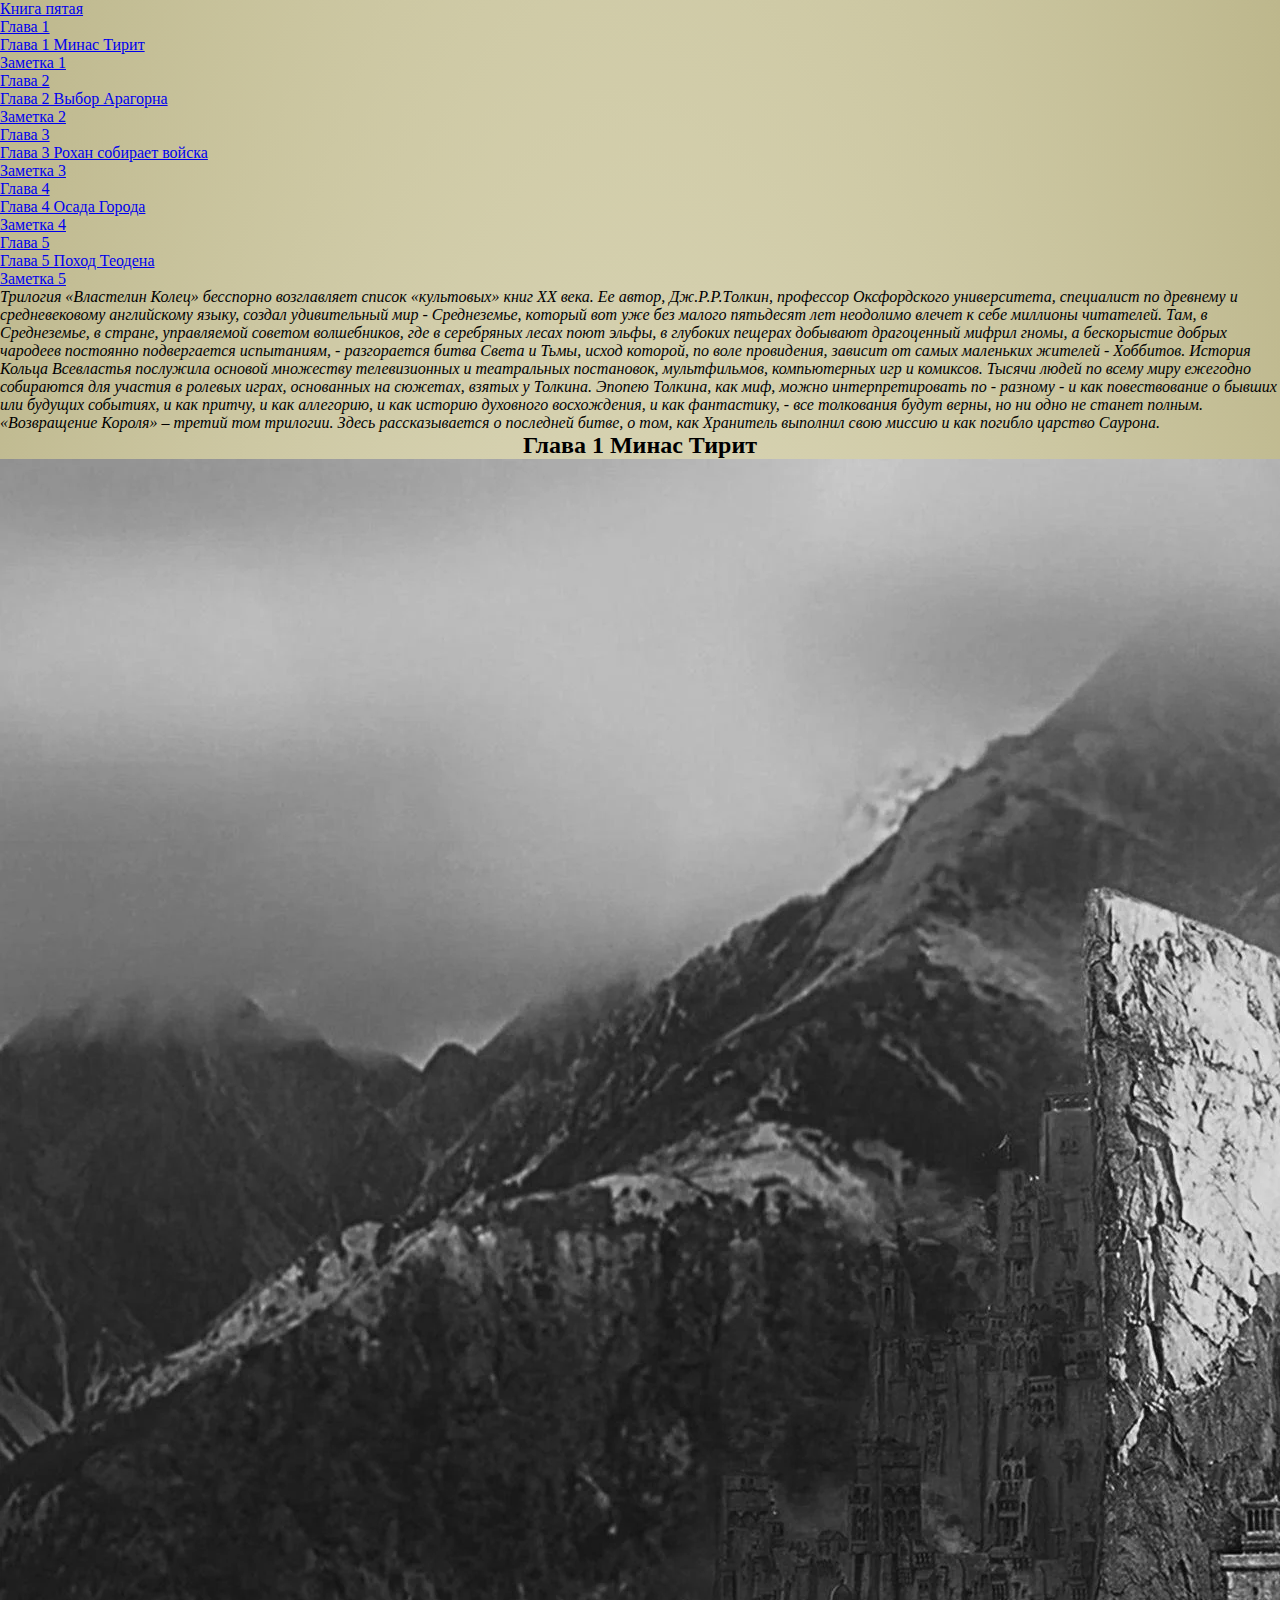
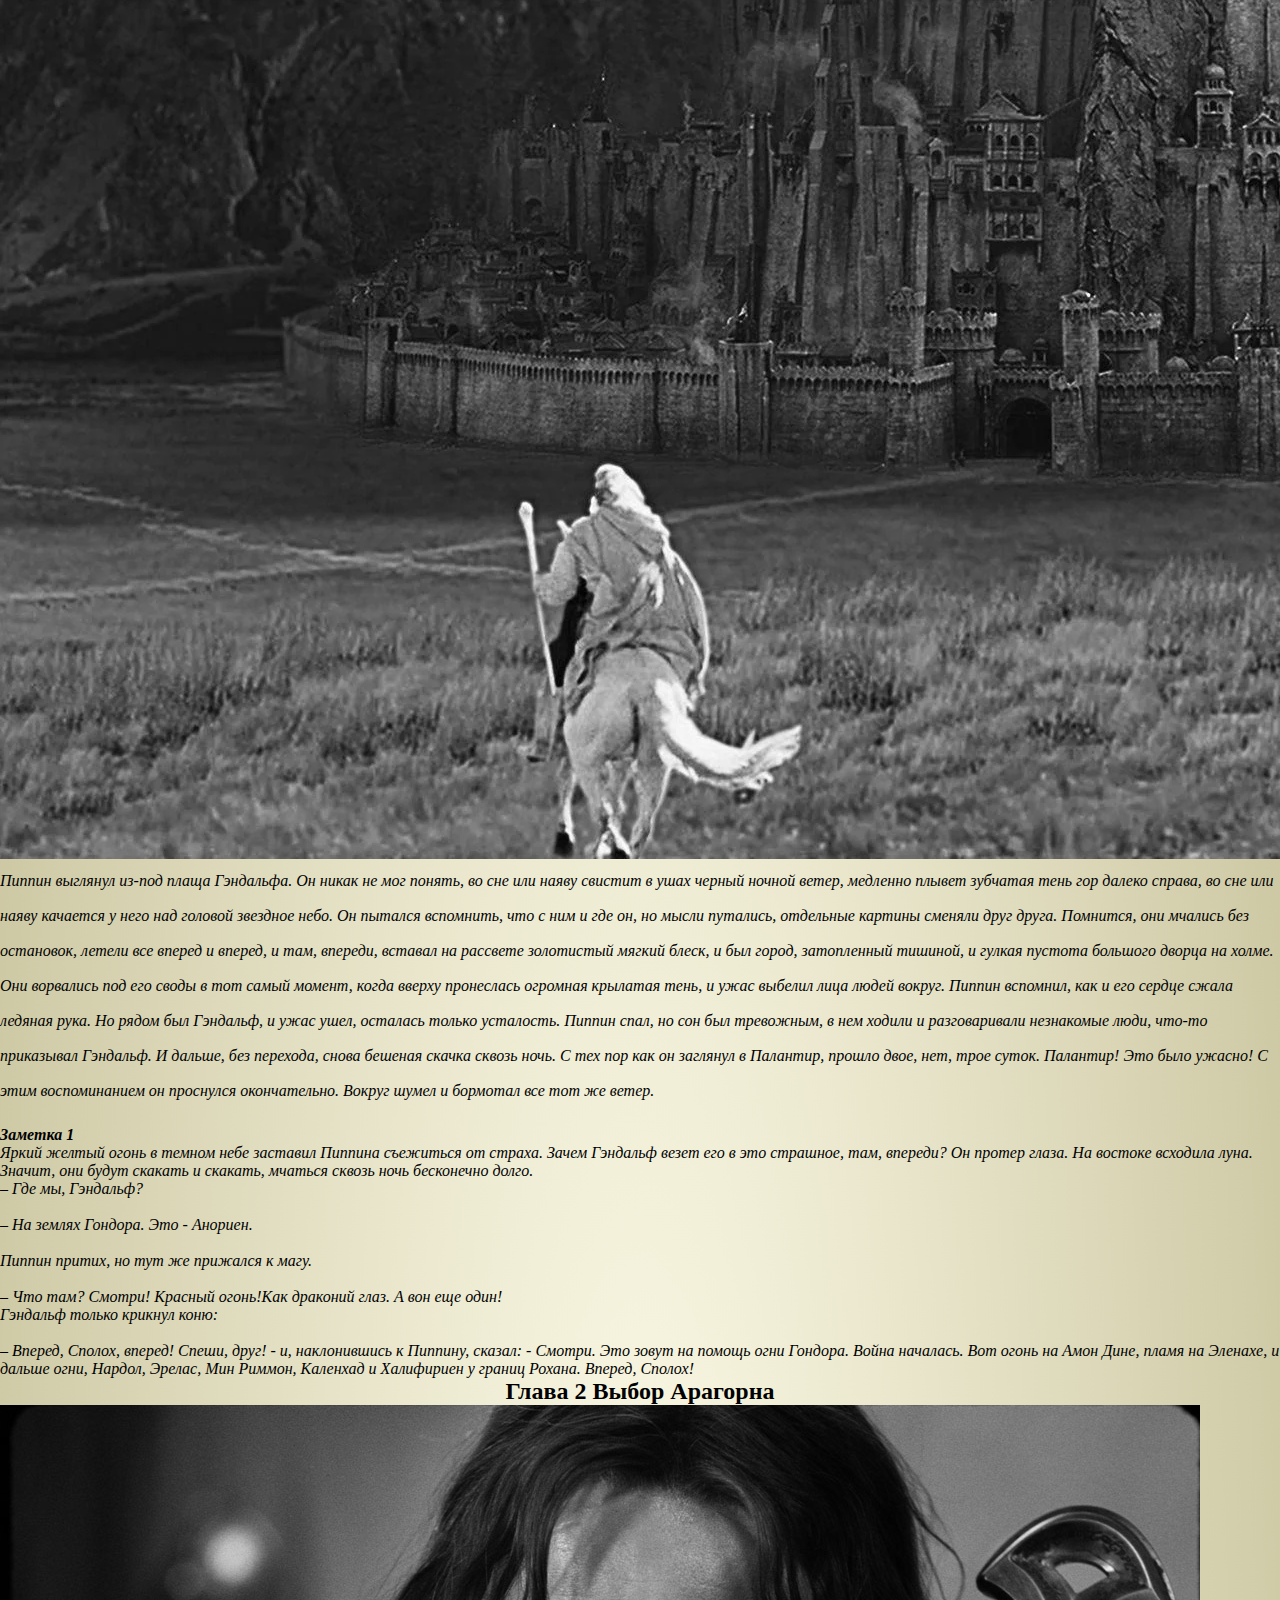
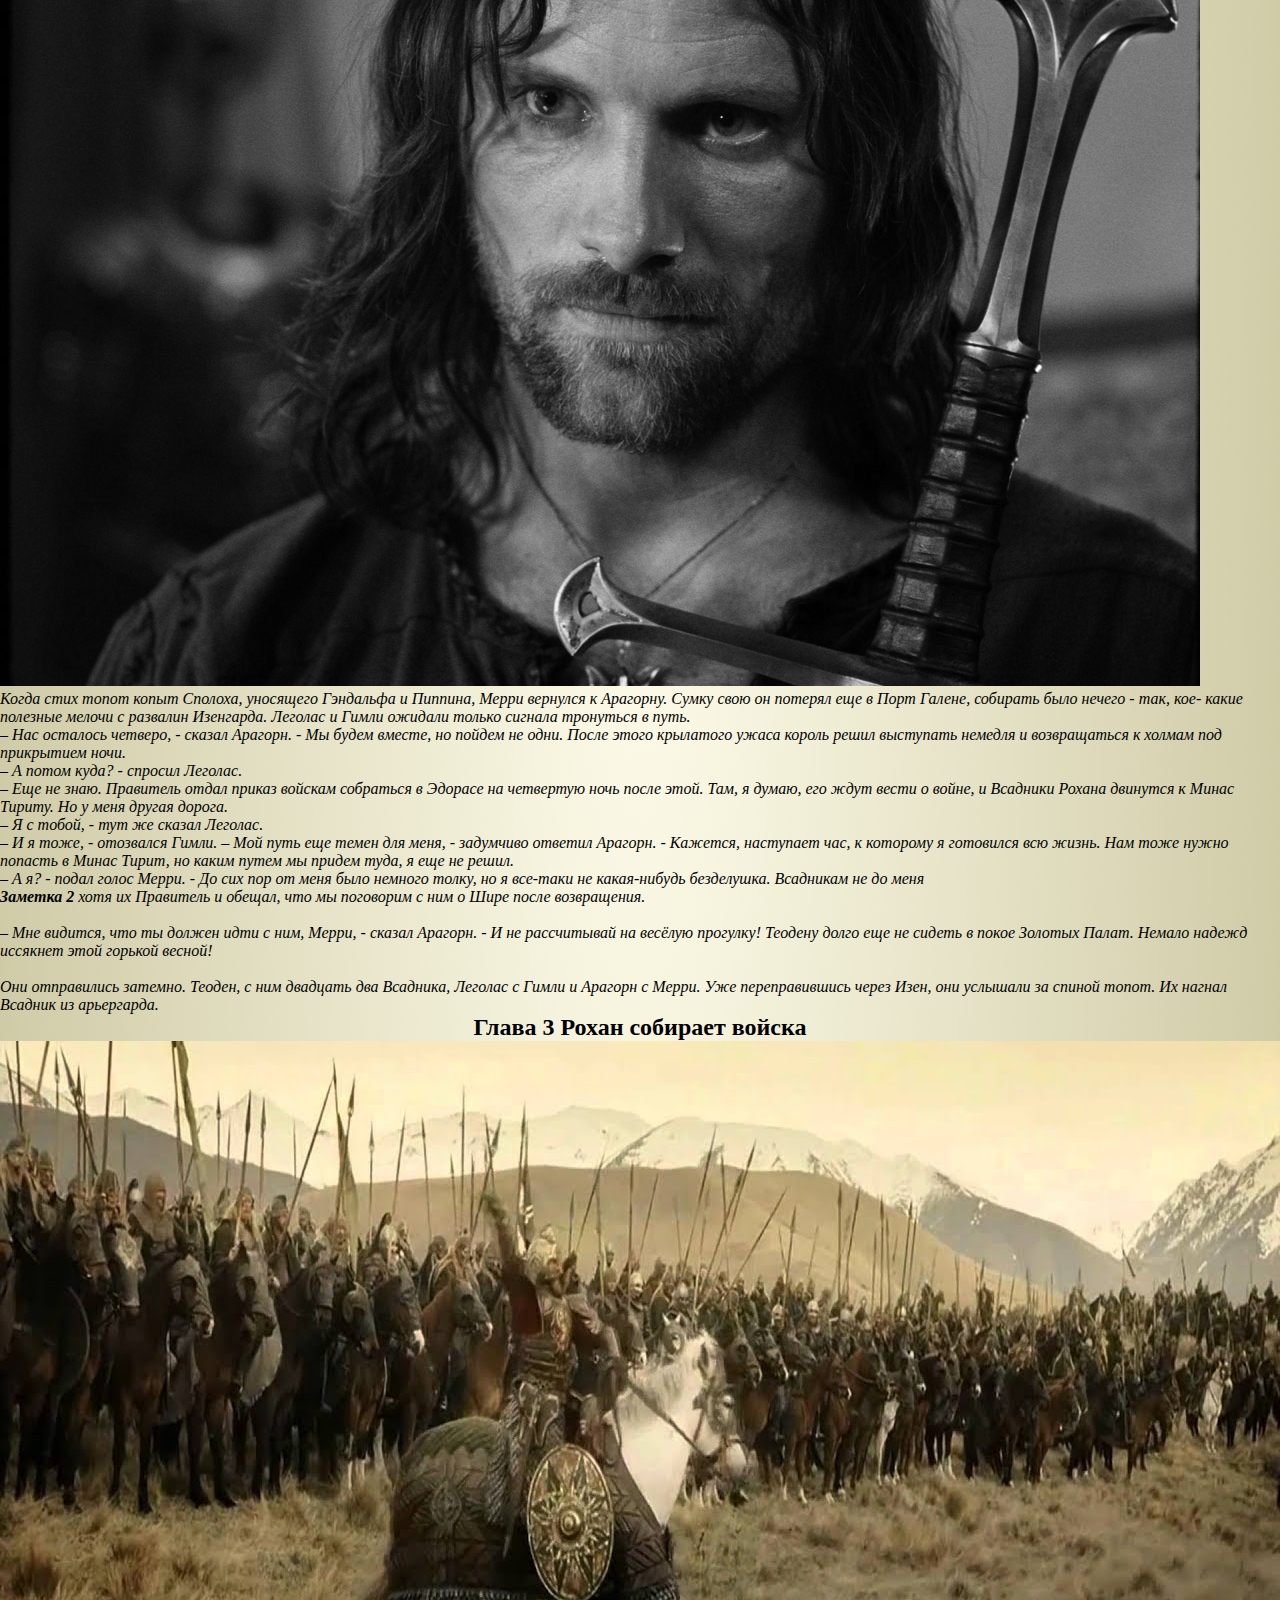
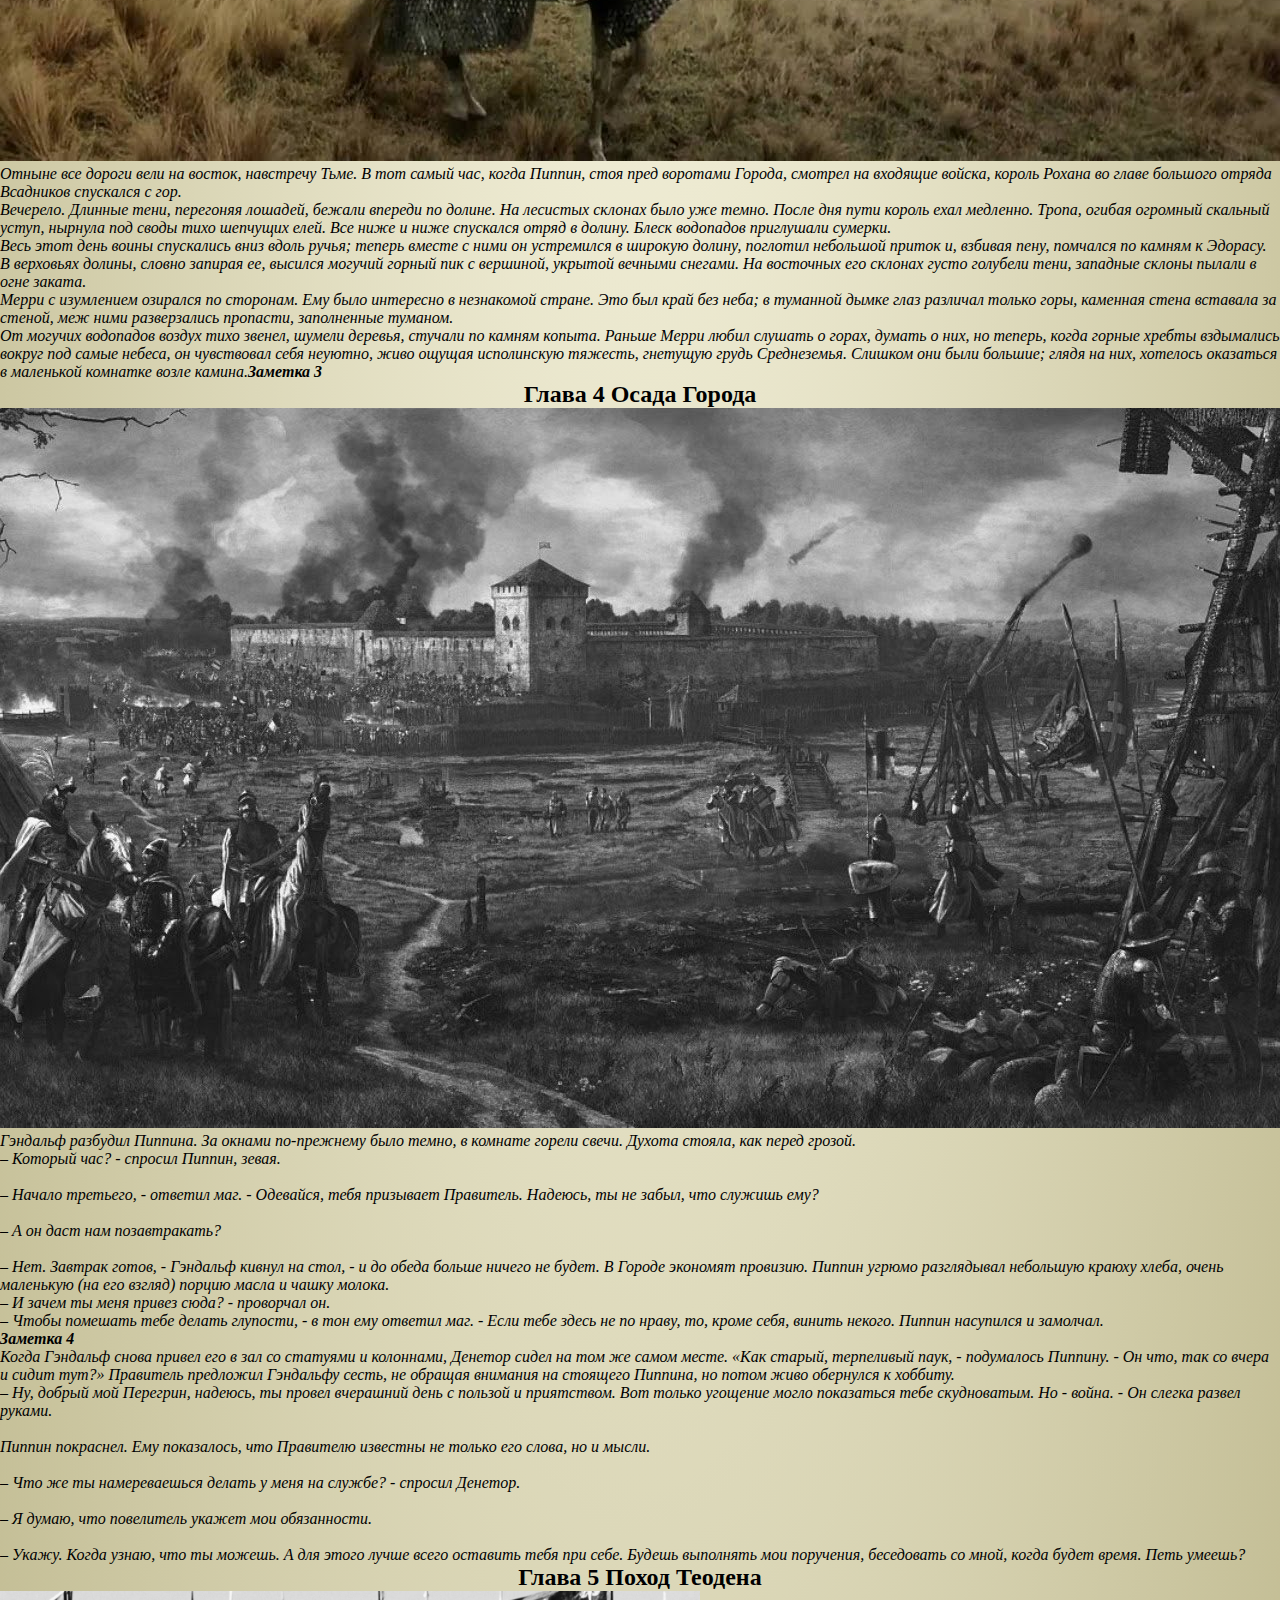
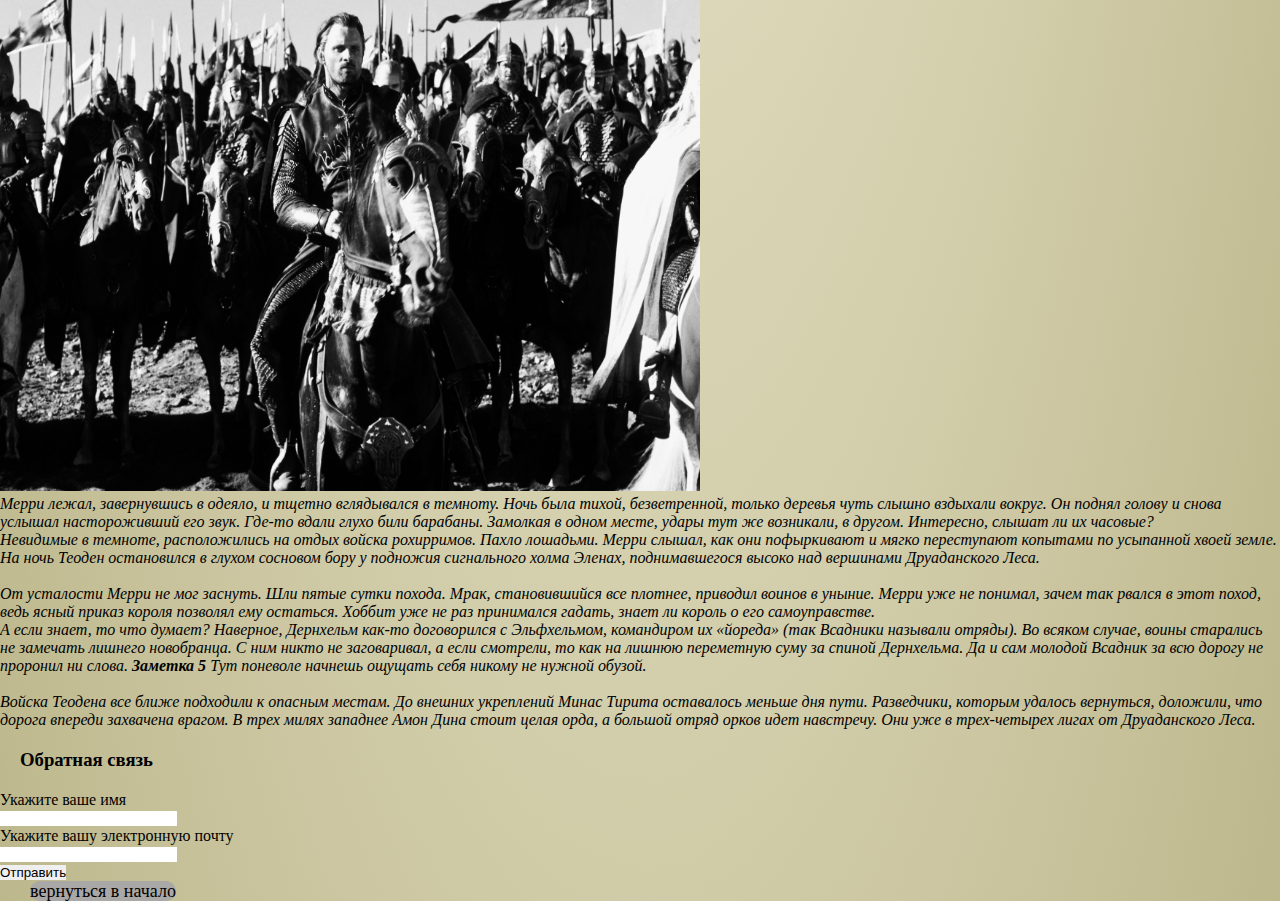
==== index.html @ 608aca8c "Add files via upload" ====
<!DOCTYPE html>
<html lang="en">
<head>
    <meta charset="UTF-8">
    <meta http-equiv="X-UA-Compatible" content="IE=edge">
    <meta name="viewport" content="width=device-width, initial-scale=1.0">
    <title>dz9</title>
    <link href="https://cdn.jsdelivr.net/npm/bootstrap@5.2.2/dist/css/bootstrap.min.css" rel="stylesheet" integrity="sha384-Zenh87qX5JnK2Jl0vWa8Ck2rdkQ2Bzep5IDxbcnCeuOxjzrPF/et3URy9Bv1WTRi" crossorigin="anonymous">
    <link rel="stylesheet" href="main.css">
    <link rel="icon" href="favicon.ico" type="image/x-icon">
    <link rel="shortcut icon" href="favicon.ico" type="image/x-icon">
   
</head>

<body>
  <nav class="navbar navbar-expand-lg navbar-dark bg-dark sticky-top container">
    <div class="container-fluid">
      <a class="navbar-brand" href="#">Книга пятая</a>
      <button class="navbar-toggler" type="button" data-bs-toggle="collapse" data-bs-target="#navbarSupportedContent" aria-controls="navbarSupportedContent" aria-expanded="false" aria-label="Переключатель навигации">
        <span class="navbar-toggler-icon"></span>
      </button>
      <div class="collapse navbar-collapse" id="navbarSupportedContent">
        <ul class="navbar-nav me-auto mb-2 mb-lg-0">
          
          <li class="nav-item dropdown">
            <a class="nav-link dropdown-toggle" href="#" id="navbarDropdown" role="button" data-bs-toggle="dropdown" aria-expanded="false">
              Глава 1
            </a>
            <ul class="dropdown-menu" aria-labelledby="navbarDropdown">
              <li><a class="dropdown-item" href="#chap1">Глава 1 Минас Тирит</a></li>
              <li><a class="dropdown-item" href="#note1">Заметка 1</a></li>
              
            </ul>
          </li>
          <li class="nav-item dropdown">
            <a class="nav-link dropdown-toggle" href="#" id="navbarDropdown" role="button" data-bs-toggle="dropdown" aria-expanded="false">
              Глава 2
            </a>
            <ul class="dropdown-menu" aria-labelledby="navbarDropdown">
              <li><a class="dropdown-item" href="#chapter2">Глава 2 Выбор Арагорна</a></li>
              <li><a class="dropdown-item" href="#note2">Заметка 2</a></li>
              
            </ul>
          </li>
          <li class="nav-item dropdown">
            <a class="nav-link dropdown-toggle" href="#" id="navbarDropdown" role="button" data-bs-toggle="dropdown" aria-expanded="false">
              Глава 3
            </a>
            <ul class="dropdown-menu" aria-labelledby="navbarDropdown">
              <li><a class="dropdown-item" href="#chapter3">Глава 3 Рохан собирает войска</a></li>
              <li><a class="dropdown-item" href="#note3">Заметка 3</a></li>
              
            </ul>
          </li>
          <li class="nav-item dropdown">
            <a class="nav-link dropdown-toggle" href="#" id="navbarDropdown" role="button" data-bs-toggle="dropdown" aria-expanded="false">
              Глава 4
            </a>
            <ul class="dropdown-menu" aria-labelledby="navbarDropdown">
              <li><a class="dropdown-item" href="#chapter4">Глава 4 Осада Города</a></li>
              <li><a class="dropdown-item" href="#note4">Заметка 4</a></li>
              
            </ul>
          </li>
          <li class="nav-item dropdown">
            <a class="nav-link dropdown-toggle" href="#" id="navbarDropdown" role="button" data-bs-toggle="dropdown" aria-expanded="false">
              Глава 5
            </a>
            <ul class="dropdown-menu" aria-labelledby="navbarDropdown">
              <li><a class="dropdown-item" href="#chapter5">Глава 5 Поход Теодена</a></li>
              <li><a class="dropdown-item" href="#note5">Заметка 5</a></li>
              
            </ul>
          </li>
          
        </ul>
        
      </div>
    </div>
  </nav>

<div class="container">
  
    
            <div class="row">
              <p class="justify-content-center mt-2 header lh-lg">
                <em>
                  Трилогия «Властелин Колец» бесспорно возглавляет список «культовых» книг XX века. Ее
                    автор, Дж.Р.Р.Толкин, профессор Оксфордского университета, специалист по древнему и
                    средневековому английскому языку, создал удивительный мир - Среднеземье, который вот уже
                    без малого пятьдесят лет неодолимо влечет к себе миллионы читателей. Там, в Среднеземье, в
                    стране, управляемой советом волшебников, где в серебряных лесах поют эльфы, в глубоких
                    пещерах добывают драгоценный мифрил гномы, а бескорыстие добрых чародеев постоянно
                    подвергается испытаниям, - разгорается битва Света и Тьмы, исход которой, по воле
                    провидения, зависит от самых маленьких жителей - Хоббитов. История Кольца Всевластья
                    послужила основой множеству телевизионных и театральных постановок, мультфильмов,
                    компьютерных игр и комиксов. Тысячи людей по всему миру ежегодно собираются для
                    участия в ролевых играх, основанных на сюжетах, взятых у Толкина. Эпопею Толкина, как
                    миф, можно интерпретировать по - разному - и как повествование о бывших или будущих
                    событиях, и как притчу, и как аллегорию, и как историю духовного восхождения, и как
                    фантастику, - все толкования будут верны, но ни одно не станет полным. «Возвращение Короля» – третий том трилогии. Здесь рассказывается о последней битве, о том, как Хранитель
                    выполнил свою миссию и как погибло царство Саурона.
                </em>
              </p>
            </div>
     
  
</div>
         <div class="container">
           <div class="row">
             
               <h2><a name="chap1">Глава 1 Минас Тирит </a></h2>
             
             <div class="col-6"><img class="img-thumbnail img-fluid gl1"  src="img/glava1.webp"  alt=""></div>
            
               <div class="col-lg-6 col-xs-12">
                <em> <p class="first">Пиппин выглянул из-под плаща Гэндальфа. Он никак не мог понять, во сне или наяву свистит в ушах черный ночной ветер, медленно плывет зубчатая тень гор далеко справа, во сне или наяву качается у него над головой звездное небо. Он пытался вспомнить, что с ним и где он, но мысли путались, отдельные картины сменяли друг друга.
                 
                     Помнится, они мчались без остановок, летели все вперед и вперед, и там, впереди, вставал на рассвете золотистый мягкий блеск, и был город, затопленный тишиной, и гулкая пустота большого дворца на холме. Они ворвались под его своды в тот самый момент, когда вверху пронеслась огромная крылатая тень, и ужас выбелил лица людей вокруг. Пиппин вспомнил, как и его сердце сжала ледяная рука. Но рядом был Гэндальф, и ужас ушел, осталась только усталость. Пиппин спал, но сон был тревожным, в нем ходили и разговаривали незнакомые люди, что-то приказывал Гэндальф. И дальше, без перехода, снова бешеная скачка сквозь ночь. С тех пор как он заглянул в Палантир, прошло двое, нет, трое суток. Палантир! Это было ужасно! С этим воспоминанием он проснулся окончательно. Вокруг шумел и бормотал все тот же ветер. </p></div>
                     <b><br><a name="note1">Заметка 1</a></br></b> Яркий желтый огонь в темном небе заставил Пиппина съежиться от страха. Зачем Гэндальф везет его в это страшное, там, впереди? Он протер глаза. На востоке всходила луна. Значит, они будут скакать и скакать, мчаться сквозь ночь бесконечно долго.
                 
                     <br>– Где мы, Гэндальф?</br>
                 
                     <br>– На землях Гондора. Это - Анориен.</br>
                 
                     <br>Пиппин притих, но тут же прижался к магу.</br>
                 
                     <br>– Что там? Смотри! Красный огонь!Как драконий глаз. А вон еще один!
                 
                     <br>Гэндальф только крикнул коню:</br>
                 
                     <br>– Вперед, Сполох, вперед! Спеши, друг! - и, наклонившись к Пиппину, сказал: - Смотри. Это зовут на помощь огни Гондора. Война началась. Вот огонь на Амон Дине, пламя на Эленахе, и дальше огни, Нардол, Эрелас, Мин Риммон, Каленхад и Халифириен у границ Рохана. Вперед, Сполох!</br>
                              </em>
               
           </div> 
         </div>
    

    <div class="container">
      <div class="row">
        <h2><a name="chapter2">Глава 2 Выбор Арагорна</a></h2>
        <div class="col-5"><img class="img-thumbnail img-fluid gl2" src="img/glava2.jpg "  alt="Глава 2"></div>
        <div class="col-lg-7 col-xs-12 lh-base"><em>
          <p class="second">Когда стих топот копыт Сполоха, уносящего Гэндальфа и Пиппина, Мерри вернулся к
          Арагорну. Сумку свою он потерял еще в Порт Галене, собирать было нечего - так, кое-
          какие полезные мелочи с развалин Изенгарда. Леголас и Гимли ожидали только сигнала тронуться в путь.
          
          <br>
          – Нас осталось четверо, - сказал Арагорн. - Мы будем вместе, но пойдем не одни.
           После этого крылатого ужаса король решил выступать немедля и возвращаться к  холмам под прикрытием ночи.
          
          <br>– А потом куда? - спросил Леголас.
          <br>
           – Еще не знаю. Правитель отдал приказ войскам собраться в Эдорасе на четвертую
           ночь после этой. Там, я думаю, его ждут вести о войне, и Всадники Рохана двинутся к Минас Тириту. Но у меня другая дорога.
          
          <br>– Я с тобой, - тут же сказал Леголас.
          <br>– И я тоже, - отозвался Гимли.
          
           – Мой путь еще темен для меня, - задумчиво ответил Арагорн. - Кажется, наступает час, к которому я готовился всю жизнь. Нам тоже нужно попасть в Минас Тирит, но
           каким путем мы придем туда, я еще не решил.
          <br>
           – А я? - подал голос Мерри. - До сих пор от меня было немного толку, но я все-таки не
           какая-нибудь безделушка. Всадникам не до меня
          </div><b><a name="note2">Заметка 2</a></b> хотя их Правитель и обещал, что мы поговорим с ним о Шире после возвращения.
          </br>
          <br>– Мне видится, что ты должен идти с ним, Мерри, - сказал Арагорн. - И не рассчитывай на весёлую прогулку! Теодену долго еще не сидеть в покое Золотых Палат. Немало надежд иссякнет этой горькой весной!</br>
          <br>Они отправились затемно. Теоден, с ним двадцать два Всадника, Леголас с Гимли и Арагорн с Мерри. Уже переправившись через Изен, они услышали за спиной топот. Их нагнал Всадник из арьергарда.</br>
          </p>
        </em>
      
      </div>
    </div>

    <div class="container">
      <div class="row">
        <h2><a name="chapter3">Глава 3 Рохан собирает войска</a></h2>
        <div class="col-6"><img class="img-thumbnail img-fluid three" src="img/glava3.jpg"></div>
        <div class="col-lg-6 col-xs-12 lh-base"><em>
          <p class="four">Отныне все дороги вели на восток, навстречу Тьме. В тот самый час, когда Пиппин, стоя пред воротами Города, смотрел на входящие войска, король Рохана во главе большого отряда Всадников спускался с гор.
          
          <br>
           Вечерело. Длинные тени, перегоняя лошадей, бежали впереди по долине. На лесистых склонах было уже темно. После дня пути король ехал медленно. Тропа, огибая огромный скальный уступ, нырнула под своды тихо шепчущих елей. Все ниже и ниже спускался отряд в долину. Блеск водопадов приглушали сумерки.
          
        
          <br>Весь этот день воины спускались вниз вдоль ручья; теперь вместе с ними он устремился в широкую долину, поглотил небольшой приток и, взбивая пену, помчался по камням к Эдорасу. В верховьях долины, словно запирая ее, высился могучий горный пик с вершиной, укрытой вечными снегами. На восточных его склонах густо голубели тени, западные склоны пылали в огне заката.
          
          <br>Мерри с изумлением озирался по сторонам. Ему было интересно в незнакомой стране. Это был край без неба; в туманной дымке глаз различал только горы, каменная стена вставала за стеной, меж ними разверзались пропасти, заполненные туманом.</div> От могучих водопадов воздух тихо звенел, шумели деревья, стучали по камням копыта. Раньше Мерри любил слушать о горах, думать о них, но теперь, когда горные хребты вздымались вокруг под самые небеса, он чувствовал себя неуютно, живо ощущая исполинскую тяжесть, гнетущую грудь Среднеземья. Слишком они были большие; глядя на них, хотелось оказаться в маленькой комнатке возле камина.<b><a name="note3">Заметка 3</a></b>
          </p>
        </em>
      </div>
      </div>
    </div>

    <div class="container">
      <div class="row">
        <h2><a name="chapter4">Глава 4 Осада Города</a></h2>
        <div class="col-6"><img class="img-thumbnail img-fluid gl4" src="img/glava4.jpg"  alt="Глава4"></div>
        
          <div class="col-lg-6 col-xs-12 lh-base"><em><p class="five">Гэндальф разбудил Пиппина. За окнами по-прежнему было темно, в комнате горели свечи. Духота стояла, как перед грозой.
          <br>– Который час? - спросил Пиппин, зевая.</br>
          
          <br>– Начало третьего, - ответил маг. - Одевайся, тебя призывает Правитель. Надеюсь, ты не забыл, что служишь ему?</br>
          
          <br>– А он даст нам позавтракать?</br>
          
          <br>– Нет. Завтрак готов, - Гэндальф кивнул на стол, - и до обеда больше ничего не будет. В Городе экономят провизию.
          
          Пиппин угрюмо разглядывал небольшую краюху хлеба, очень маленькую (на его взгляд) порцию масла и чашку молока.
          
          <br>– И зачем ты меня привез сюда? - проворчал он.
          
          <br>– Чтобы помешать тебе делать глупости, - в тон ему ответил маг. - Если тебе здесь не по нраву, то, кроме себя, винить некого.
          
          Пиппин насупился и замолчал.</p></div>
          <p><b><a name="note4">Заметка 4</a></b></p>
          
          <p>Когда Гэндальф снова привел его в зал со статуями и колоннами, Денетор сидел на том же самом месте. «Как старый, терпеливый паук, - подумалось Пиппину. - Он что, так со вчера и сидит тут?» Правитель предложил Гэндальфу сесть, не обращая внимания на стоящего Пиппина, но потом живо обернулся к хоббиту. 
          
          <br>– Ну, добрый мой Перегрин, надеюсь, ты провел вчерашний день с пользой и приятством. Вот только угощение могло показаться тебе скудноватым. Но - война. - Он слегка развел руками.</br>
          
          <br>Пиппин покраснел. Ему показалось, что Правителю известны не только его слова, но и мысли.</br>
          
          <br>– Что же ты намереваешься делать у меня на службе? - спросил Денетор.</br>
          
          <br>– Я думаю, что повелитель укажет мои обязанности.</br>
          
          <br>– Укажу. Когда узнаю, что ты можешь. А для этого лучше всего оставить тебя при себе. Будешь выполнять мои поручения, беседовать со мной, когда будет время. Петь умеешь?</br></p>
        </em>
      </div>
    </div>

    <div class="container">
      <div class="row">
        <h2><a name="chapter5">Глава 5 Поход Теодена</a></h2>
        <div class="col-4"><img class="img-thumbnail img-fluid gl5" src="img/glava5.jpg" width="700" height="500" alt="Глава5"></div>
        <div class="col-lg-8 col-xs-12 lh-base"><em>
          <p class="six">Мерри лежал, завернувшись в одеяло, и тщетно вглядывался в темноту. Ночь была тихой, безветренной, только деревья чуть слышно вздыхали вокруг. Он поднял голову и снова услышал настороживший его звук. Где-то вдали глухо били барабаны. Замолкая в одном месте, удары тут же возникали, в другом. Интересно, слышат ли их часовые?
           <br>Невидимые в темноте, расположились на отдых войска рохирримов. Пахло лошадьми. Мерри слышал, как они пофыркивают и мягко переступают копытами по усыпанной хвоей земле. На ночь Теоден остановился в глухом сосновом бору у подножия сигнального холма Эленах, поднимавшегося высоко над вершинами Друаданского Леса.</br>
          
          <br>От усталости Мерри не мог заснуть. Шли пятые сутки похода. Мрак, становившийся все плотнее, приводил воинов в уныние. Мерри уже не понимал, зачем так рвался в этот поход, ведь ясный приказ короля позволял ему остаться. Хоббит уже не раз принимался гадать, знает ли король о его самоуправстве.</div> А если знает, то что думает? Наверное, Дернхельм как-то договорился с Эльфхельмом, командиром их «йореда» (так Всадники называли отряды). Во всяком случае, воины старались не замечать лишнего новобранца. С ним никто не заговаривал, а если смотрели, то как на лишнюю переметную суму за спиной Дернхельма. Да и сам молодой Всадник за всю дорогу не проронил ни слова. <b><a name="note5">Заметка 5 </a> </b>Тут поневоле начнешь ощущать себя никому не нужной обузой.</br>
          
           <br>Войска Теодена все ближе подходили к опасным местам. До внешних укреплений Минас Тирита оставалось меньше дня пути. Разведчики, которым удалось вернуться, доложили, что дорога впереди захвачена врагом. В трех милях западнее Амон Дина стоит целая орда, а большой отряд орков идет навстречу. Они уже в трех-четырех лигах от Друаданского Леса.</br></p>
        </em>
      </div>
    </div>
     <div class="container">
      
        <div class="row">
          <div class="col-lg-5 col-xs-12">
            <form action="send.html" method="GET" name="form">
              <h3>Обратная связь</h3>
              <div class="row mb-3">
                <label for="inputtext3" class="col-sm-6 col-form-label
                 pattern="[a-zA-Z0-9]+
                  required>Укажите ваше имя</label>
                <div class="col-sm-6">
                  <input type="text" class="form-control" id="inputtext3">
                </div>
              </div>
              <div class="row mb-3">
                <label for="inputEmail3" class="col-sm-6 col-form-label">Укажите вашу электронную почту
                </label>
                <div class="col-sm-6">
                  <input type="email" class="form-control" id="inputEmail3">
                </div>
              </div>
            
              <button type="submit" class="btn btn-outline-dark">Отправить</button>
            </form>
          </div>
        </div>
         
<div class="container"><div class="row mt-5"><div class="col-xl-3 col-xs-12"><a class="end" href="#">вернуться в начало</a></div></div></div>

<script src="https://cdn.jsdelivr.net/npm/@popperjs/core@2.11.6/dist/umd/popper.min.js" integrity="sha384-oBqDVmMz9ATKxIep9tiCxS/Z9fNfEXiDAYTujMAeBAsjFuCZSmKbSSUnQlmh/jp3" crossorigin="anonymous"></script>
<script src="https://cdn.jsdelivr.net/npm/bootstrap@5.2.2/dist/js/bootstrap.min.js" integrity="sha384-IDwe1+LCz02ROU9k972gdyvl+AESN10+x7tBKgc9I5HFtuNz0wWnPclzo6p9vxnk" crossorigin="anonymous"></script> 
</body>
</html>
---- main.css ----
*,
*::after,
*::before{
    margin: 0;
    padding: 0;
    border: 0;
    box-sizing: border-box;
}
body{
    background: rgb(230, 224, 176);
background: -moz-radial-gradient(center, ellipse cover,  rgba(254,252,234,1) 0%, rgb(196, 188, 129) 100%);
background: -webkit-radial-gradient(center, ellipse cover,  rgba(254,252,234,1) 0%,rgb(185, 180, 141) 100%);
background: radial-gradient(ellipse at center,  rgba(254,252,234,1) 0%,rgb(189, 183, 140) 100%);
filter: progid:DXImageTransform.Microsoft.gradient( startColorstr='#fefcea', endColorstr='#f1da36',GradientType=1 );



}
.navbar{
    border-radius: 10px;
    
}

.gl1{
   
    filter: grayscale(1);
    transition: 0.5s;
    
}
.gl1:hover {
    
    filter: grayscale(0);
}
h2{
   
    text-align: center;
    transition: 0.5s;
}
h2:hover{
    transform: scale(1.2,1.2);
    text-shadow: 4px 0px 5px #292424; /* Цвет в HEX*/
    text-shadow: 4px 0px 5px rgba(41, 36, 36, 1); 
    
}
.first{
    line-height: 35px;
}
.gl2{
   
    filter: grayscale(1);
    transition: 0.5s;
    
}
.gl2:hover {
    
    filter: grayscale(0);
}
.three{
    transition: 0.7s;
}
.three:hover{
    transform: scale(1.1,1.1);
    transition: 0.5s;
}
.gl4{
   
    filter: grayscale(1);
    transition: 0.5s;
    
}
.gl4:hover {
    
    filter: grayscale(0);
}
.gl5{
   
    filter: grayscale(1);
    transition: 0.5s;
    
}
.gl5:hover {
    
    filter: grayscale(0);
}

h3{
    padding: 20px;
}
.end{
    
    border-radius: 10px;
    font-size:large;
    margin: 30px;
    text-decoration: none;
    color: #000;  
    background-color: rgb(170, 167, 167); 
    line-height: 20px;
    
}
.end:hover{
    color: #000;  
    text-decoration: underline;
    font-size: 20px;
    transition: 0.5s;
  
} 
.text p{
    width: 100%;
    height: 100%;
    font-size: xx-large;
    display: flex;
    justify-content: center;
    text-align: center;
    margin-top: 20%;
    

}
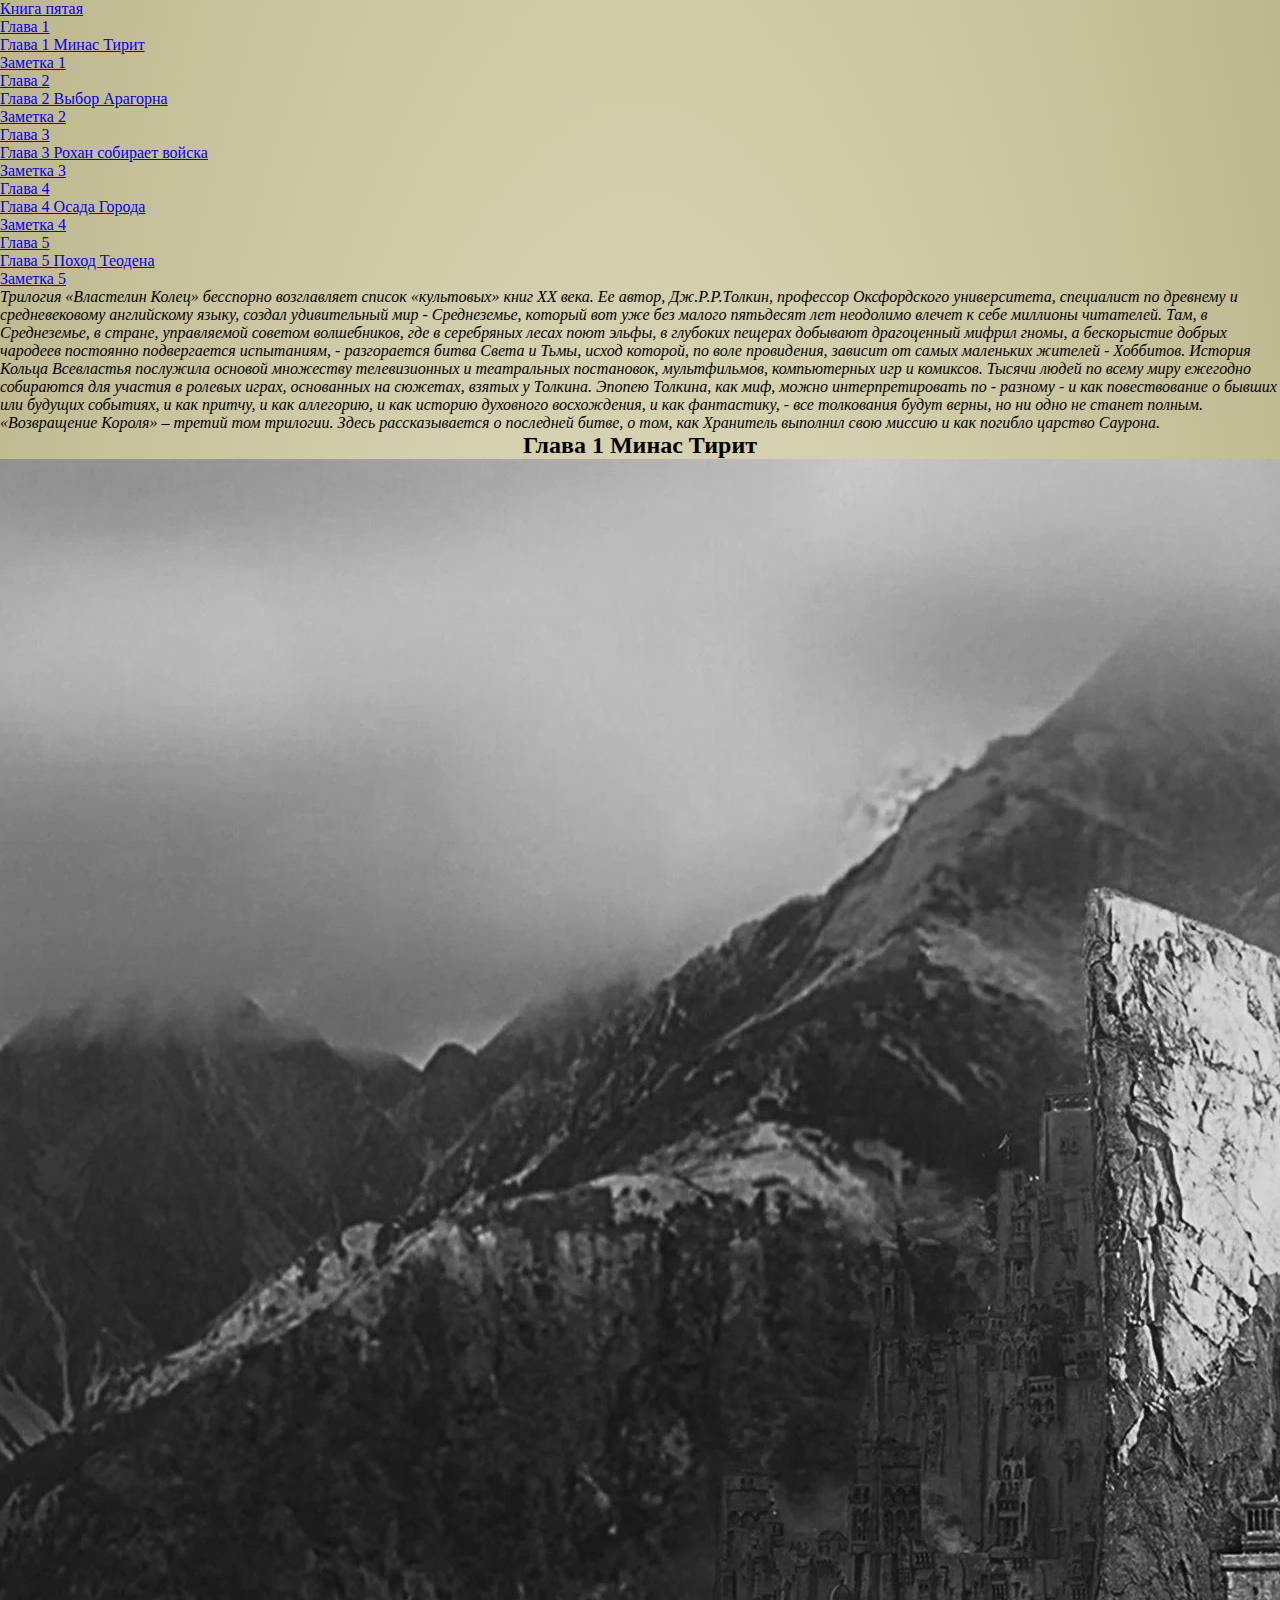
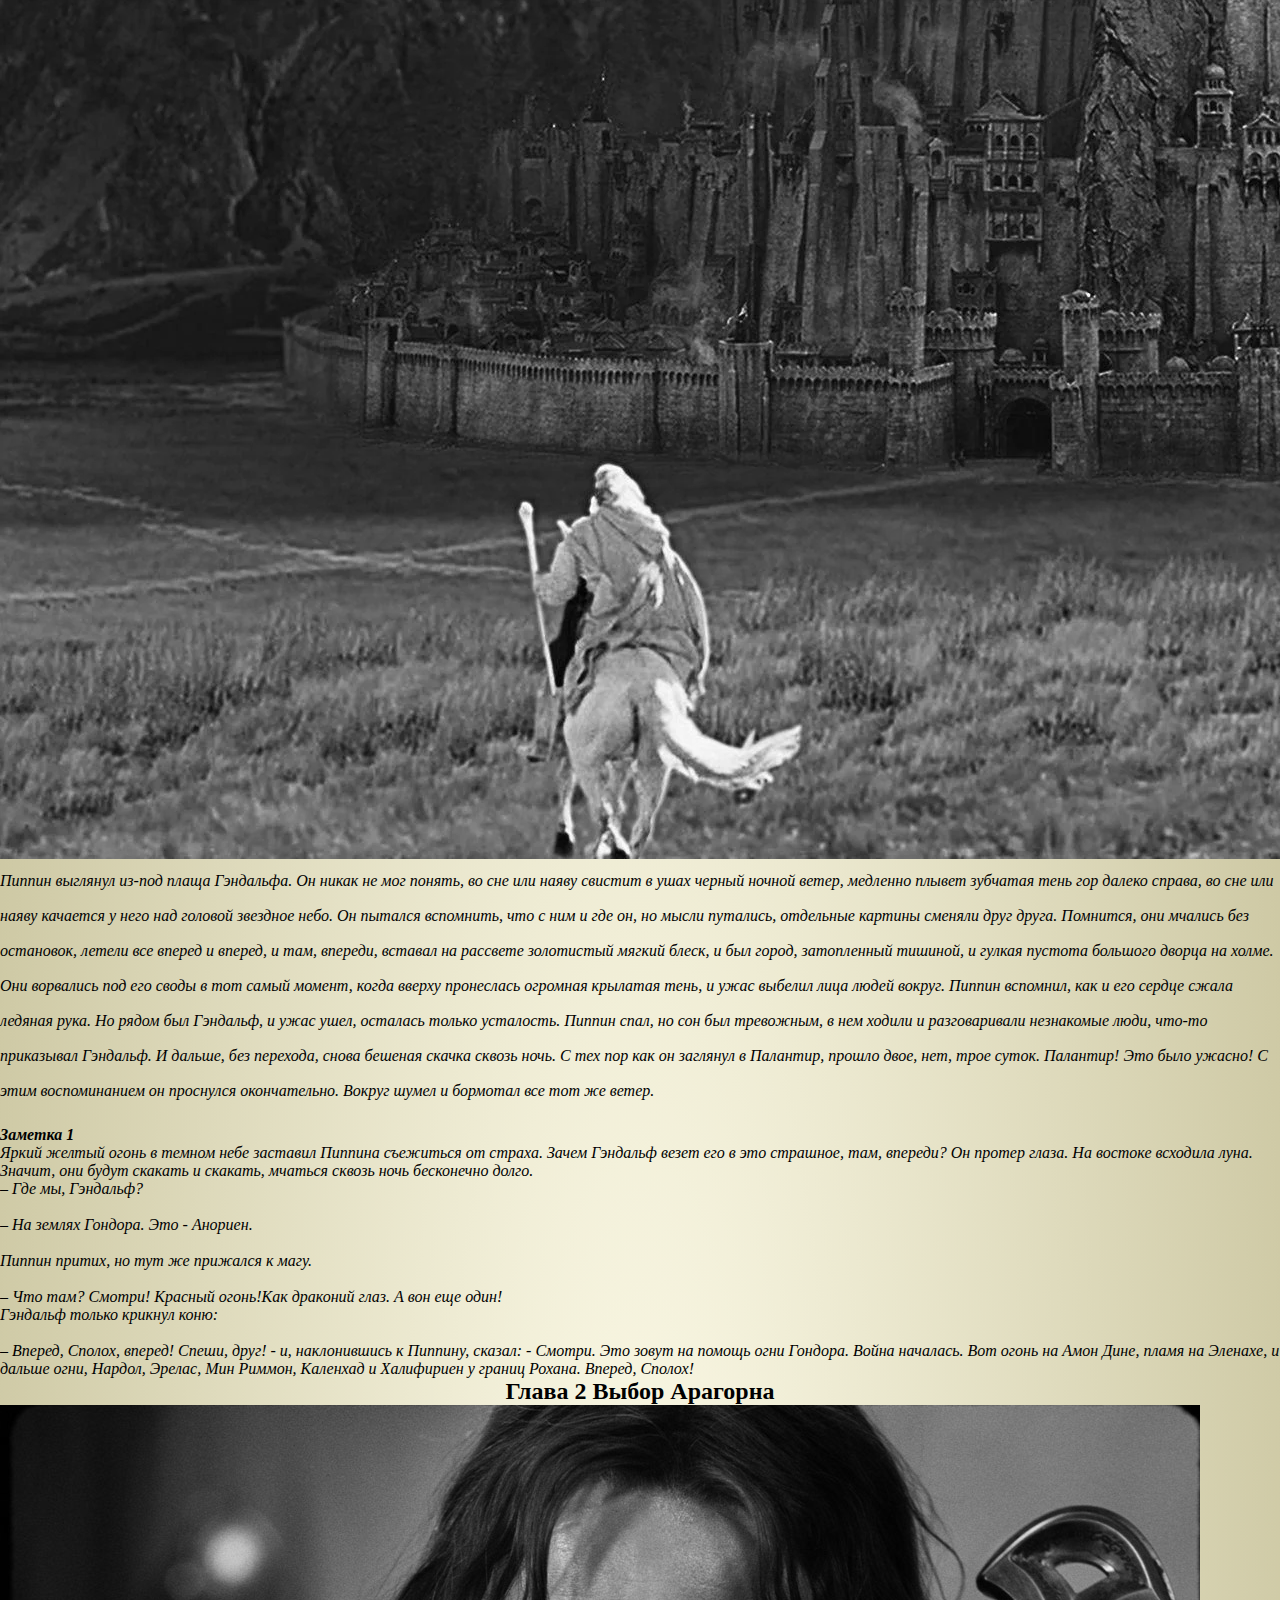
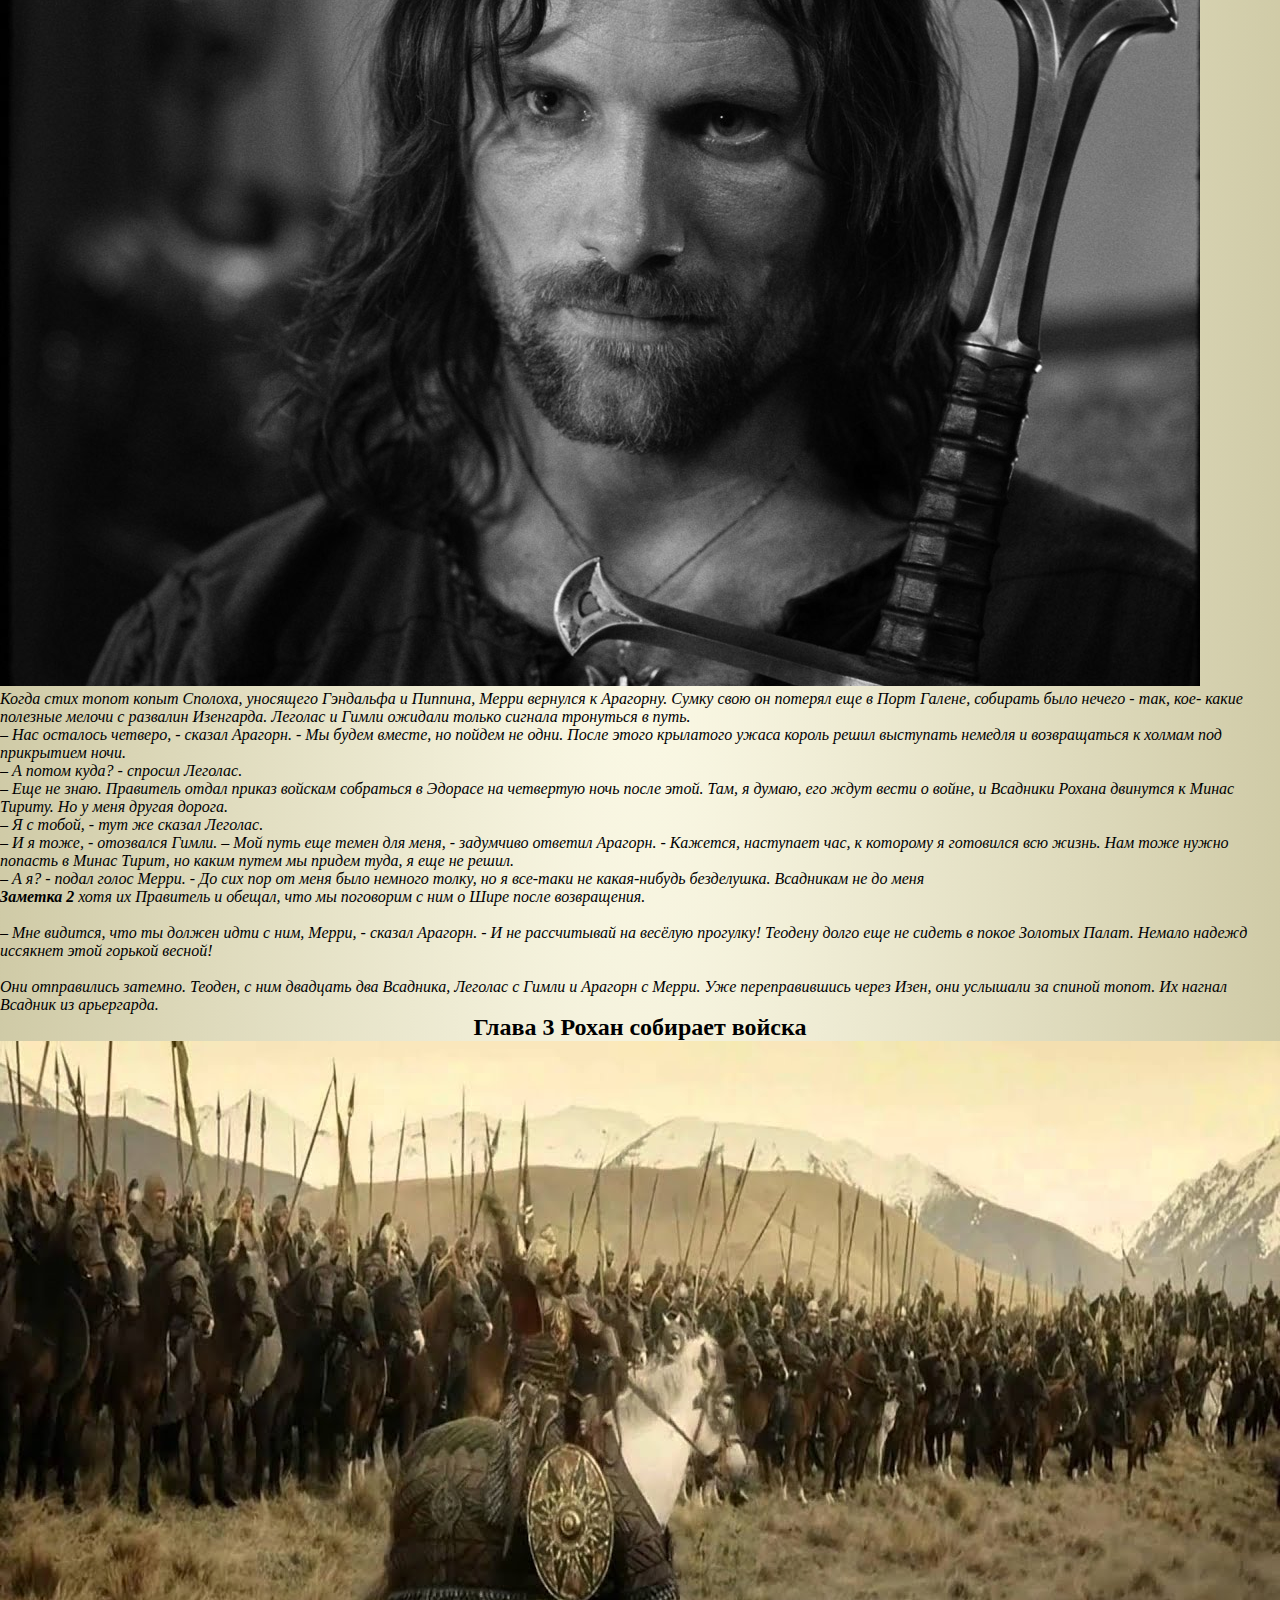
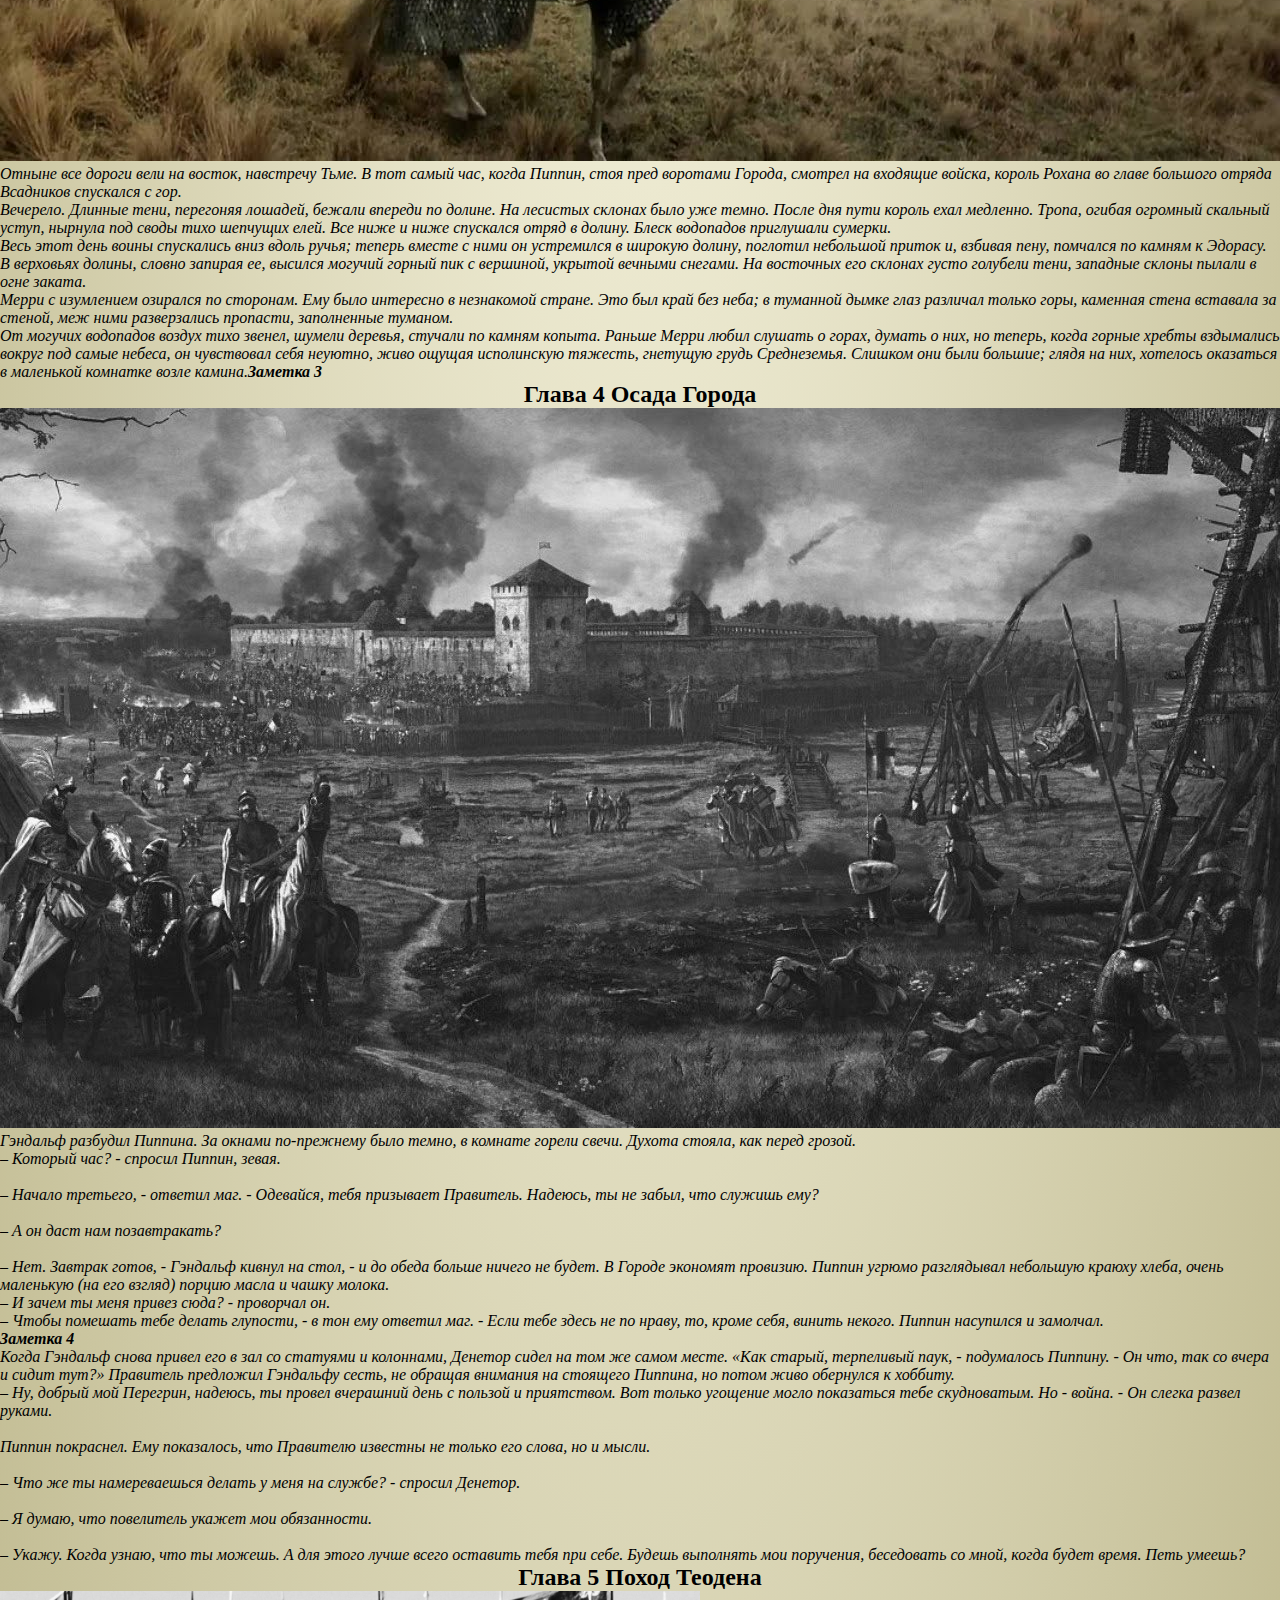
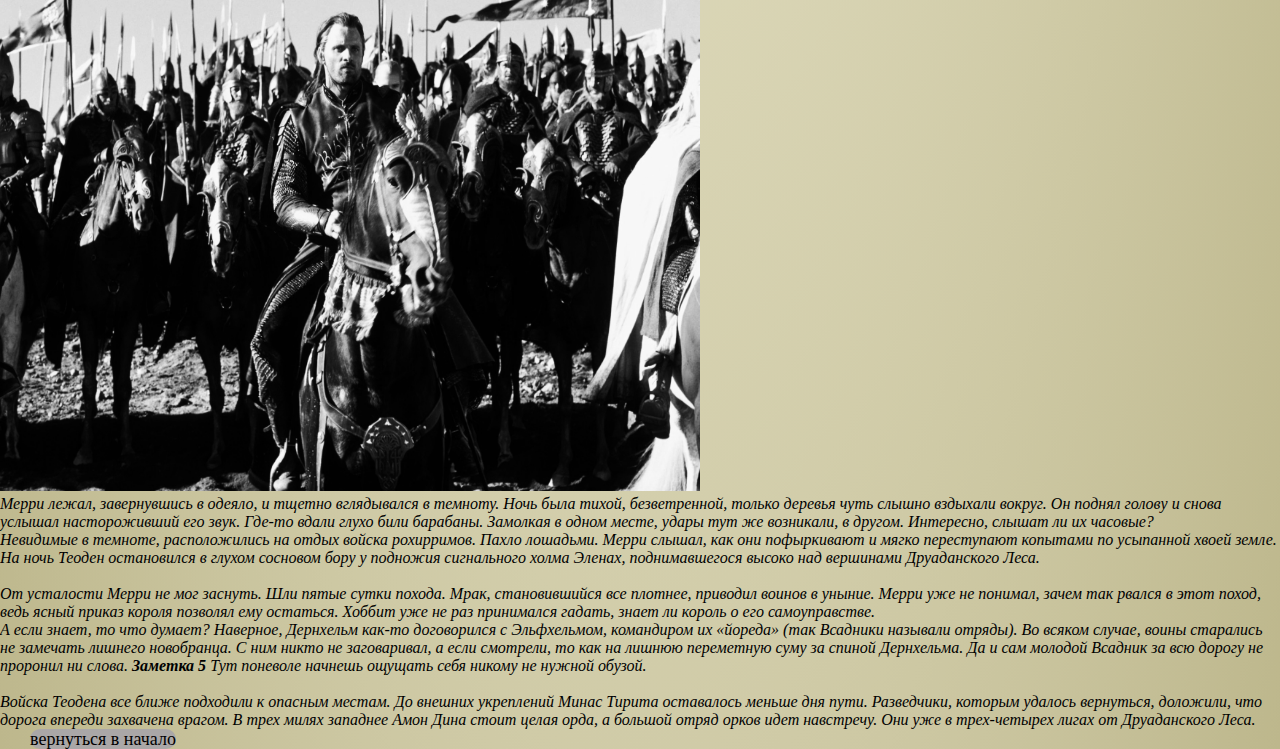
==== commit 29bcf7af: "about" ====
--- a/index.html
+++ b/index.html
@@ -244,32 +244,7 @@
         </em>
       </div>
     </div>
-     <div class="container">
-      
-        <div class="row">
-          <div class="col-lg-5 col-xs-12">
-            <form action="send.html" method="GET" name="form">
-              <h3>Обратная связь</h3>
-              <div class="row mb-3">
-                <label for="inputtext3" class="col-sm-6 col-form-label
-                 pattern="[a-zA-Z0-9]+
-                  required>Укажите ваше имя</label>
-                <div class="col-sm-6">
-                  <input type="text" class="form-control" id="inputtext3">
-                </div>
-              </div>
-              <div class="row mb-3">
-                <label for="inputEmail3" class="col-sm-6 col-form-label">Укажите вашу электронную почту
-                </label>
-                <div class="col-sm-6">
-                  <input type="email" class="form-control" id="inputEmail3">
-                </div>
-              </div>
-            
-              <button type="submit" class="btn btn-outline-dark">Отправить</button>
-            </form>
-          </div>
-        </div>
+    
          
 <div class="container"><div class="row mt-5"><div class="col-xl-3 col-xs-12"><a class="end" href="#">вернуться в начало</a></div></div></div>
 
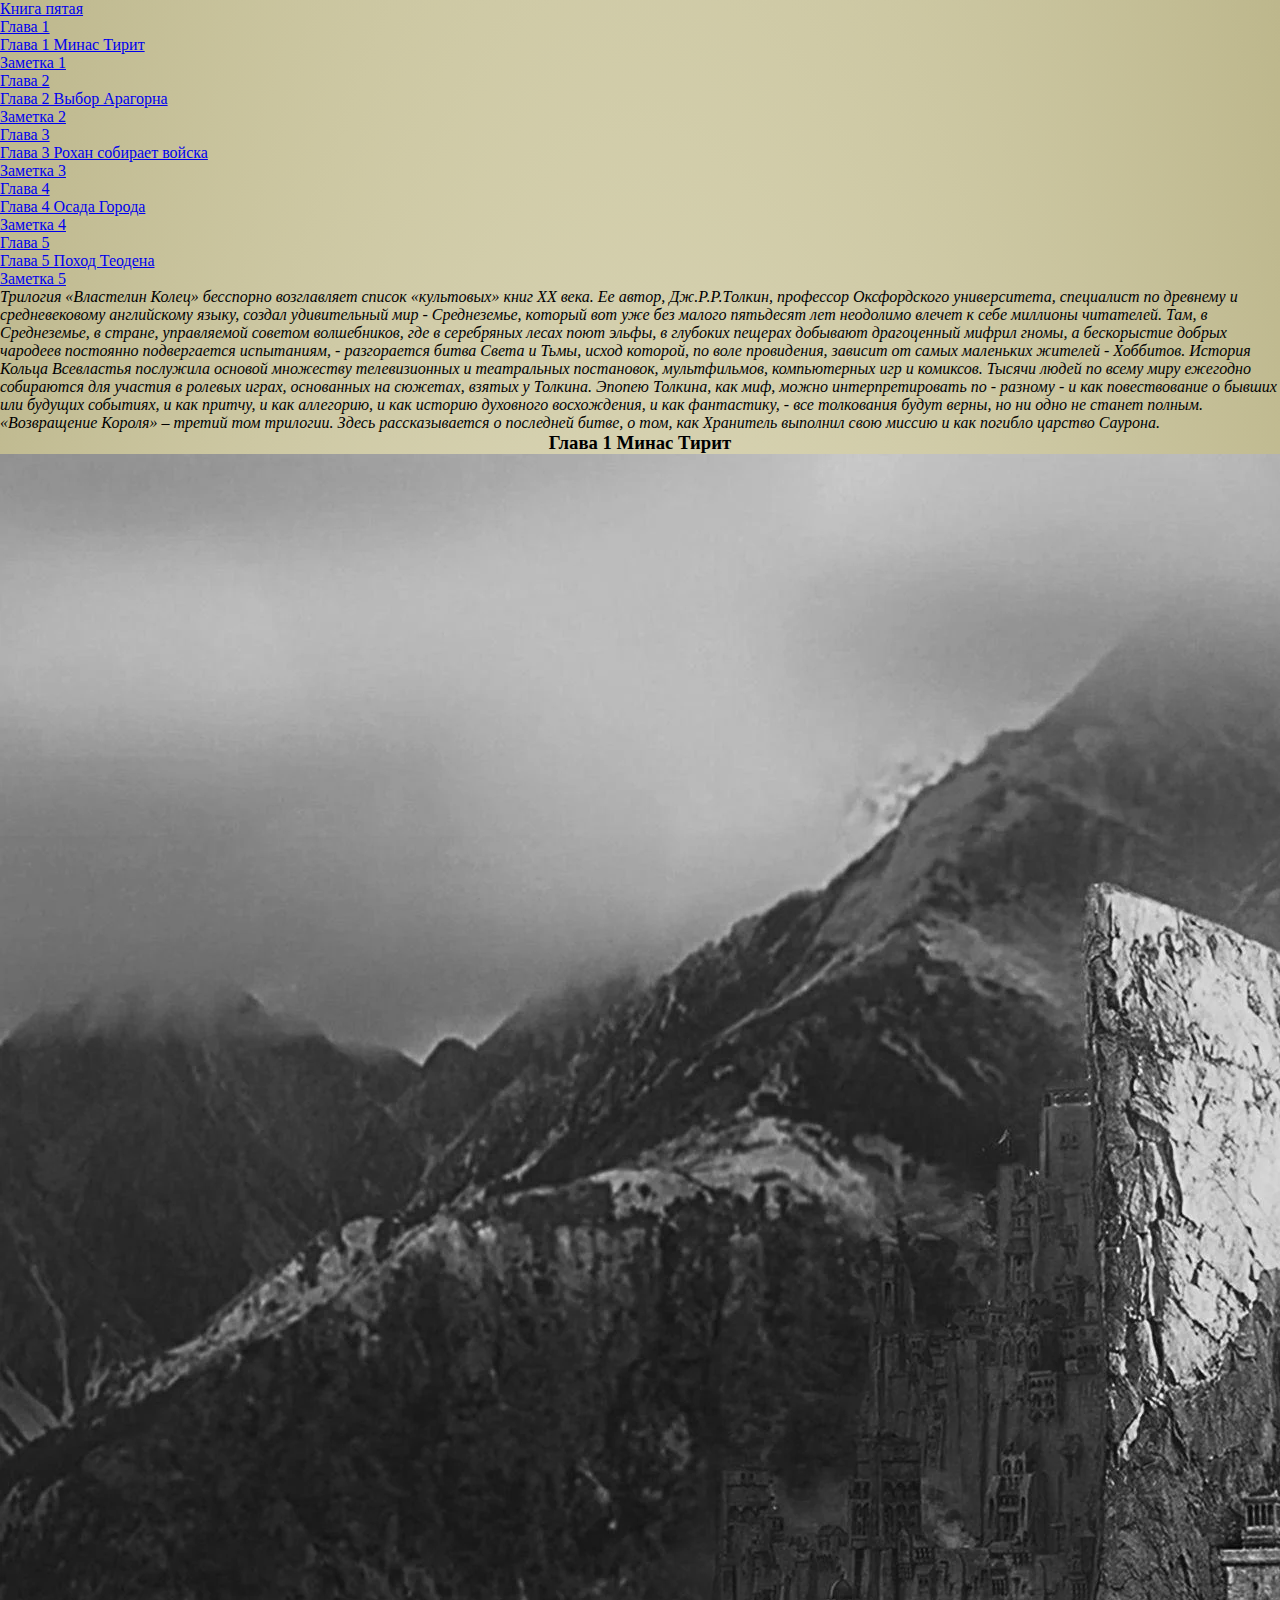
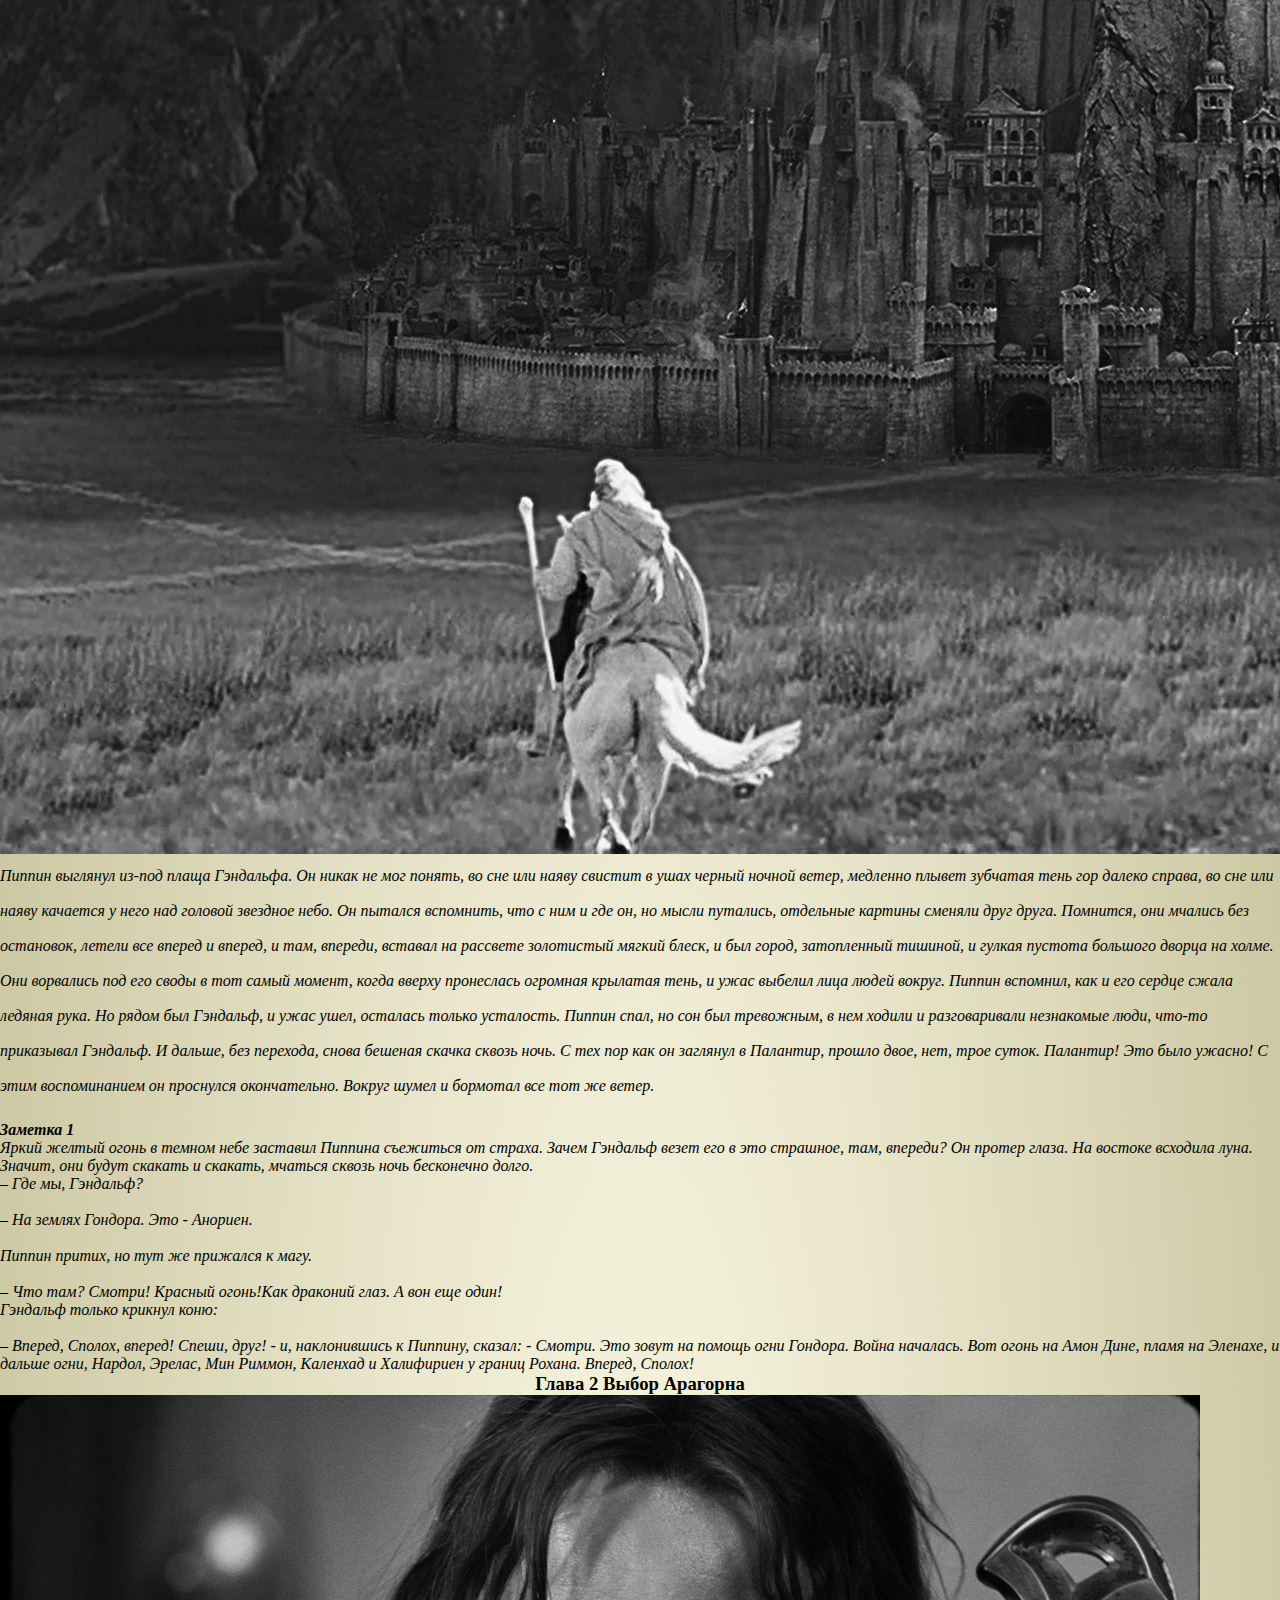
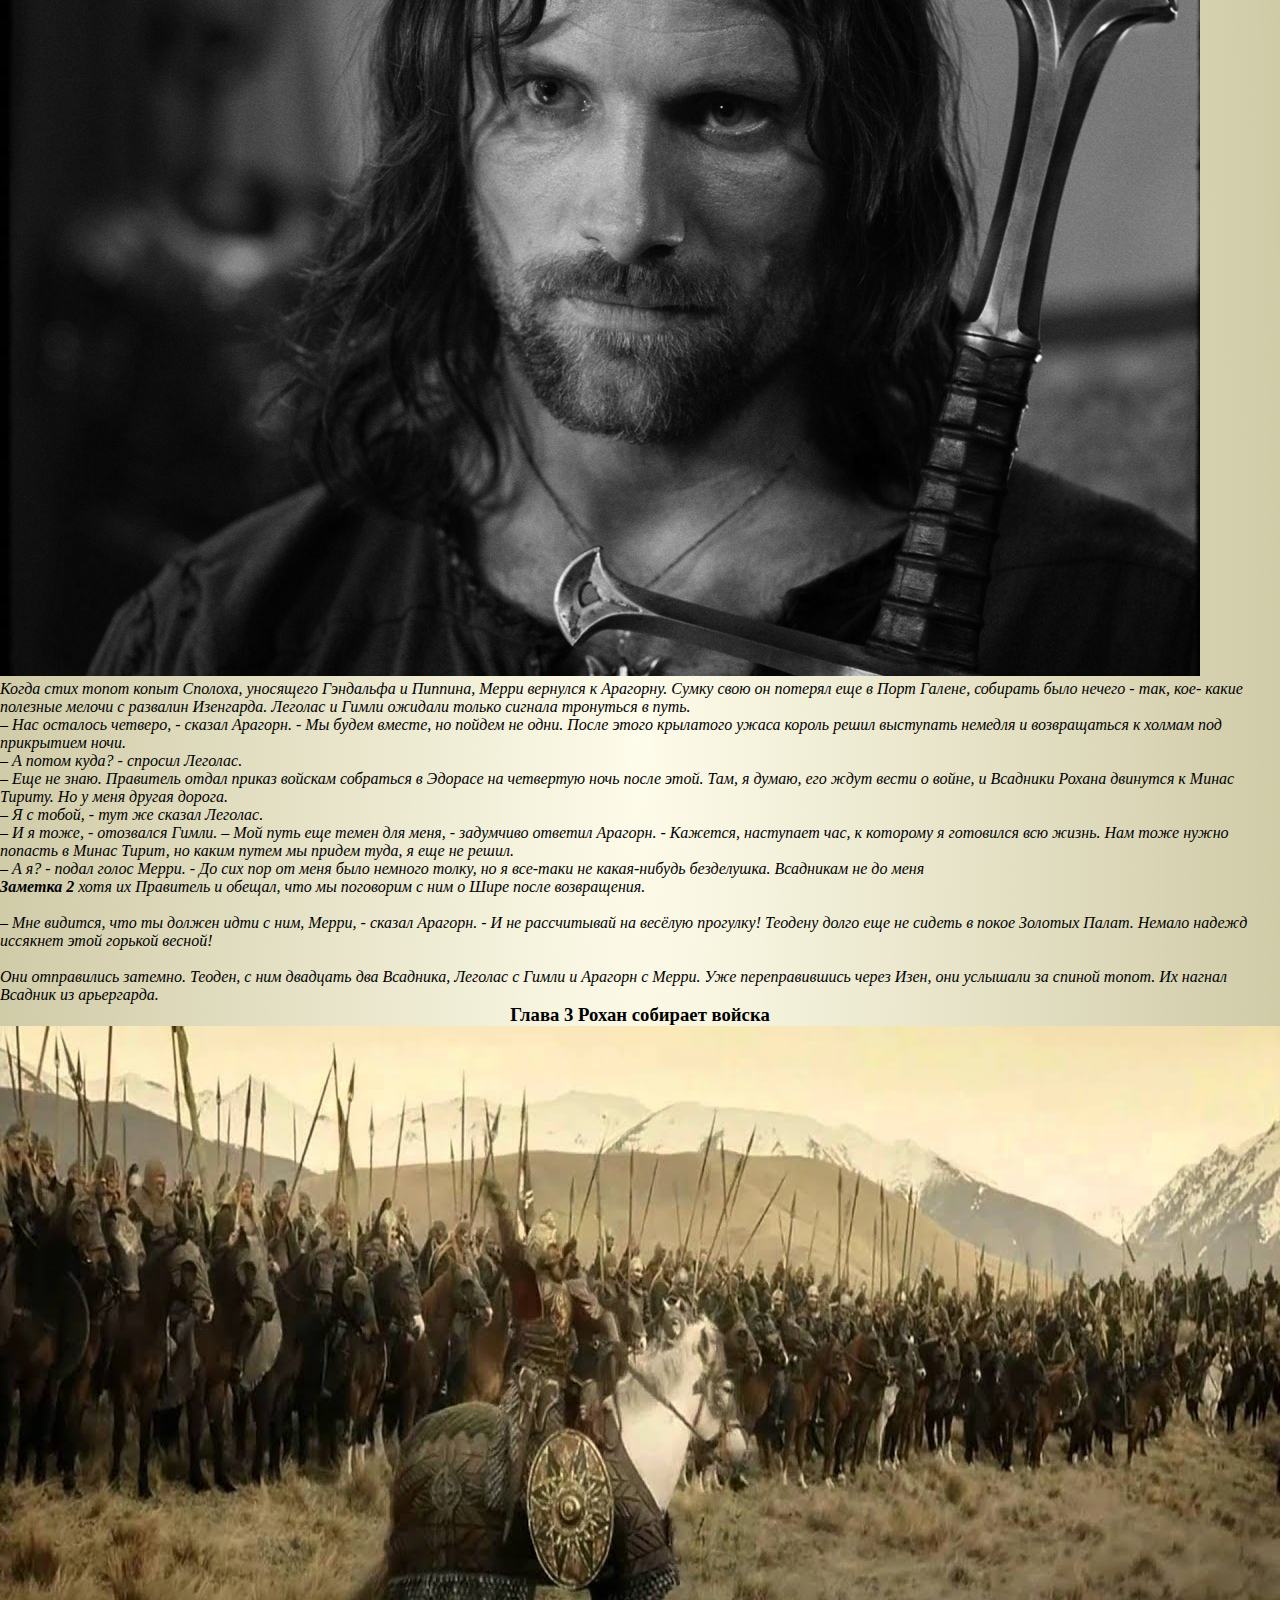
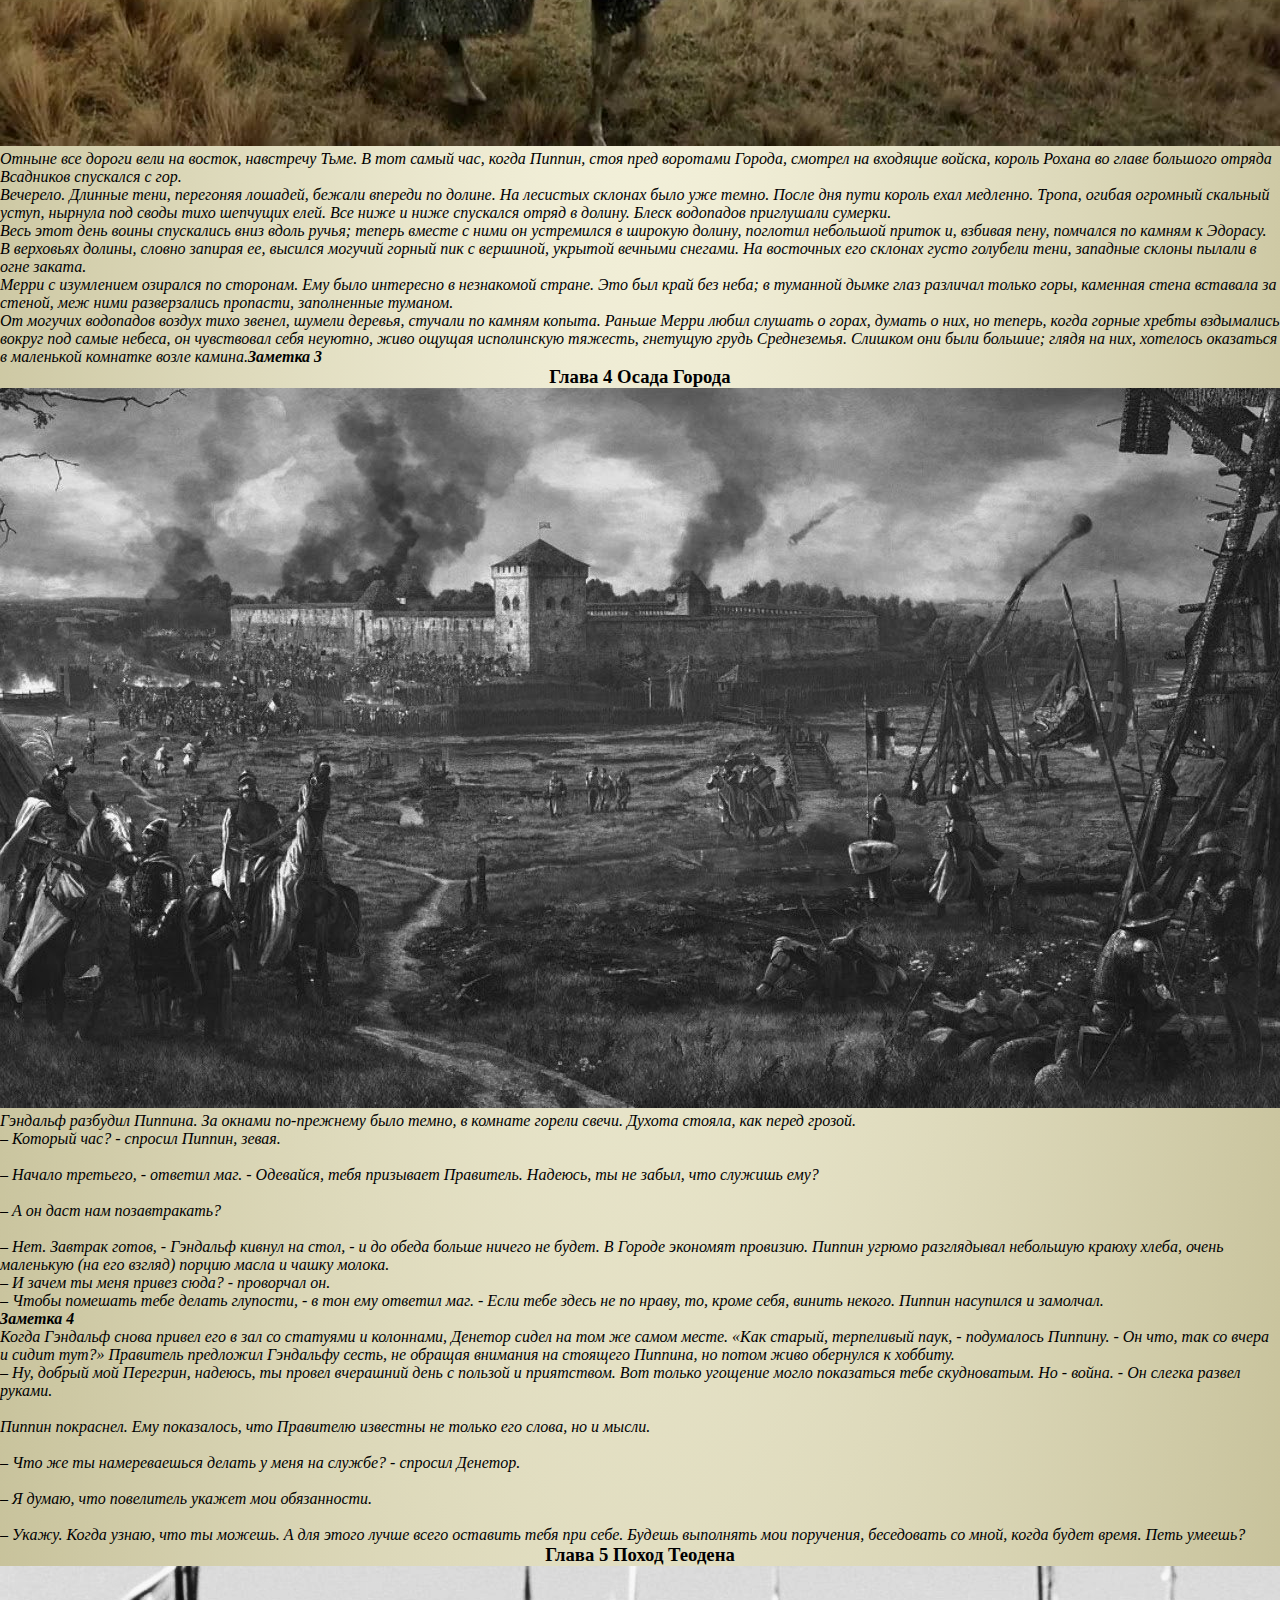
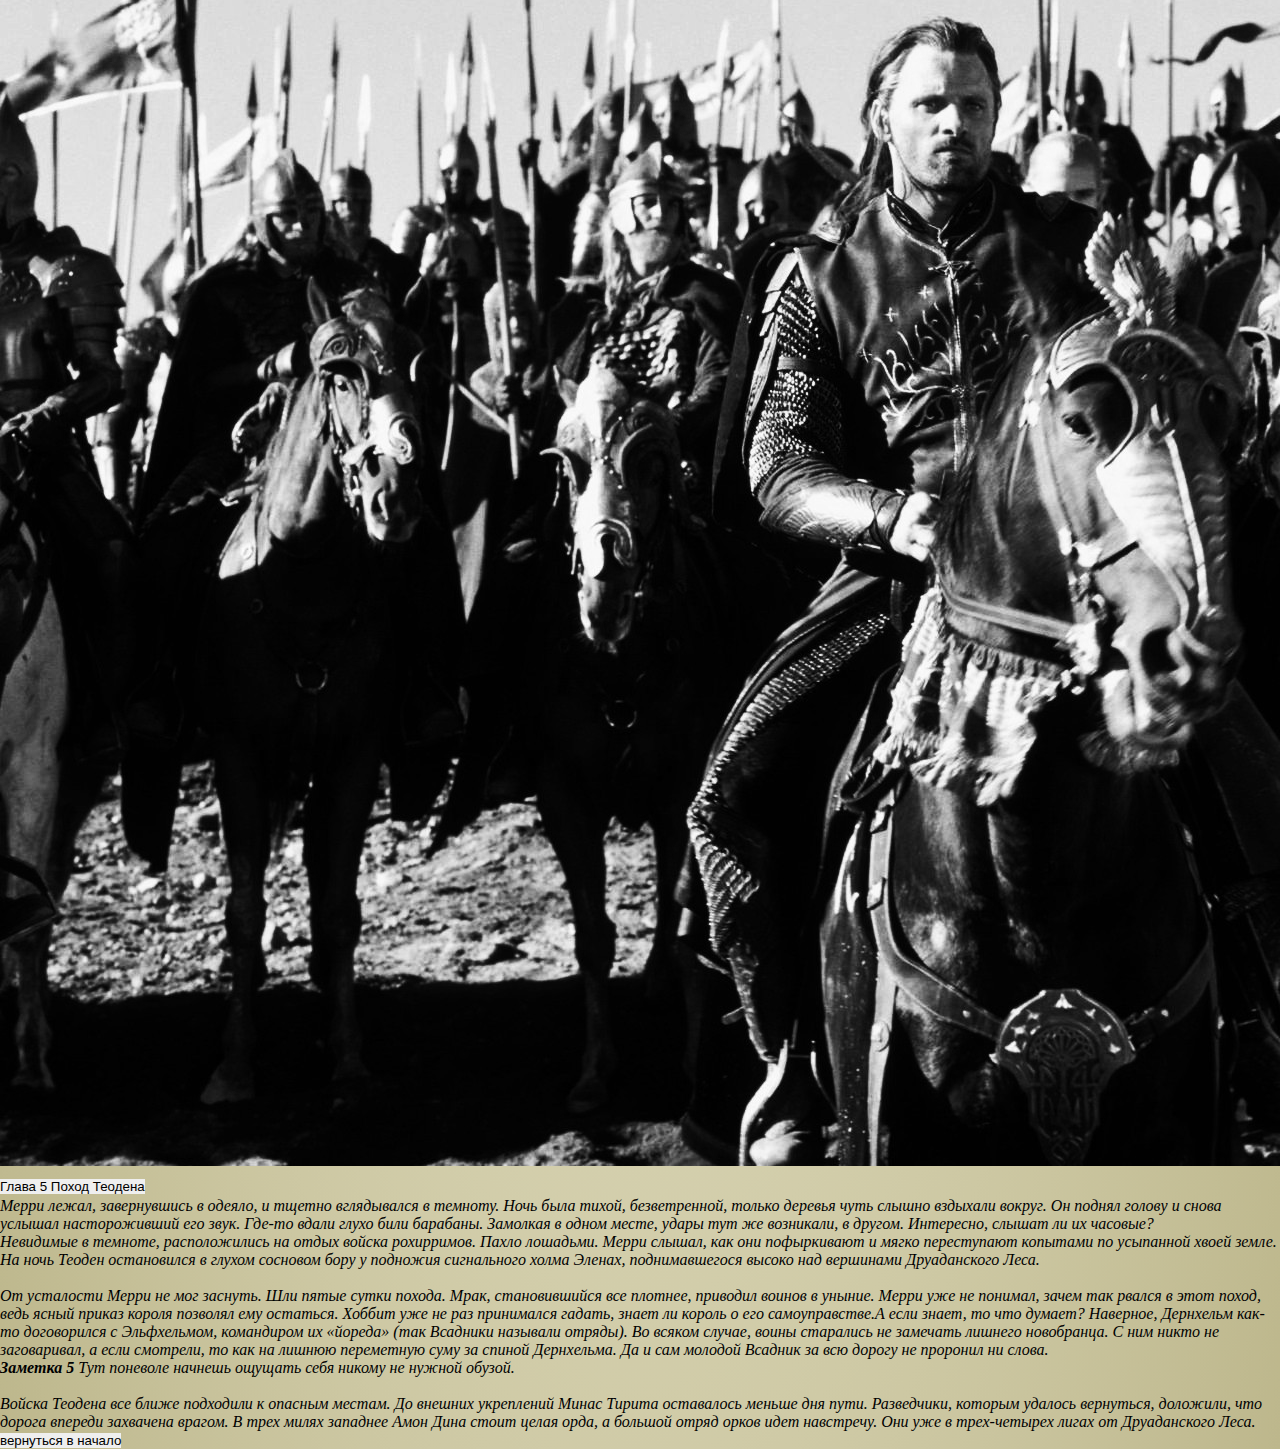
==== commit acd500b9: "last" ====
--- a/index.html
+++ b/index.html
@@ -109,7 +109,7 @@
          <div class="container">
            <div class="row">
              
-               <h2><a name="chap1">Глава 1 Минас Тирит </a></h2>
+               <h3><a name="chap1">Глава 1 Минас Тирит </a></h3>
              
              <div class="col-6"><img class="img-thumbnail img-fluid gl1"  src="img/glava1.webp"  alt=""></div>
             
@@ -138,7 +138,7 @@
 
     <div class="container">
       <div class="row">
-        <h2><a name="chapter2">Глава 2 Выбор Арагорна</a></h2>
+        <h3><a name="chapter2">Глава 2 Выбор Арагорна</a></h3>
         <div class="col-5"><img class="img-thumbnail img-fluid gl2" src="img/glava2.jpg "  alt="Глава 2"></div>
         <div class="col-lg-7 col-xs-12 lh-base"><em>
           <p class="second">Когда стих топот копыт Сполоха, уносящего Гэндальфа и Пиппина, Мерри вернулся к
@@ -174,7 +174,7 @@
 
     <div class="container">
       <div class="row">
-        <h2><a name="chapter3">Глава 3 Рохан собирает войска</a></h2>
+        <h3><a name="chapter3">Глава 3 Рохан собирает войска</a></h3>
         <div class="col-6"><img class="img-thumbnail img-fluid three" src="img/glava3.jpg"></div>
         <div class="col-lg-6 col-xs-12 lh-base"><em>
           <p class="four">Отныне все дороги вели на восток, навстречу Тьме. В тот самый час, когда Пиппин, стоя пред воротами Города, смотрел на входящие войска, король Рохана во главе большого отряда Всадников спускался с гор.
@@ -194,7 +194,7 @@
 
     <div class="container">
       <div class="row">
-        <h2><a name="chapter4">Глава 4 Осада Города</a></h2>
+        <h3><a name="chapter4">Глава 4 Осада Города</a></h3>
         <div class="col-6"><img class="img-thumbnail img-fluid gl4" src="img/glava4.jpg"  alt="Глава4"></div>
         
           <div class="col-lg-6 col-xs-12 lh-base"><em><p class="five">Гэндальф разбудил Пиппина. За окнами по-прежнему было темно, в комнате горели свечи. Духота стояла, как перед грозой.
@@ -232,21 +232,41 @@
 
     <div class="container">
       <div class="row">
-        <h2><a name="chapter5">Глава 5 Поход Теодена</a></h2>
-        <div class="col-4"><img class="img-thumbnail img-fluid gl5" src="img/glava5.jpg" width="700" height="500" alt="Глава5"></div>
-        <div class="col-lg-8 col-xs-12 lh-base"><em>
-          <p class="six">Мерри лежал, завернувшись в одеяло, и тщетно вглядывался в темноту. Ночь была тихой, безветренной, только деревья чуть слышно вздыхали вокруг. Он поднял голову и снова услышал настороживший его звук. Где-то вдали глухо били барабаны. Замолкая в одном месте, удары тут же возникали, в другом. Интересно, слышат ли их часовые?
-           <br>Невидимые в темноте, расположились на отдых войска рохирримов. Пахло лошадьми. Мерри слышал, как они пофыркивают и мягко переступают копытами по усыпанной хвоей земле. На ночь Теоден остановился в глухом сосновом бору у подножия сигнального холма Эленах, поднимавшегося высоко над вершинами Друаданского Леса.</br>
-          
-          <br>От усталости Мерри не мог заснуть. Шли пятые сутки похода. Мрак, становившийся все плотнее, приводил воинов в уныние. Мерри уже не понимал, зачем так рвался в этот поход, ведь ясный приказ короля позволял ему остаться. Хоббит уже не раз принимался гадать, знает ли король о его самоуправстве.</div> А если знает, то что думает? Наверное, Дернхельм как-то договорился с Эльфхельмом, командиром их «йореда» (так Всадники называли отряды). Во всяком случае, воины старались не замечать лишнего новобранца. С ним никто не заговаривал, а если смотрели, то как на лишнюю переметную суму за спиной Дернхельма. Да и сам молодой Всадник за всю дорогу не проронил ни слова. <b><a name="note5">Заметка 5 </a> </b>Тут поневоле начнешь ощущать себя никому не нужной обузой.</br>
-          
-           <br>Войска Теодена все ближе подходили к опасным местам. До внешних укреплений Минас Тирита оставалось меньше дня пути. Разведчики, которым удалось вернуться, доложили, что дорога впереди захвачена врагом. В трех милях западнее Амон Дина стоит целая орда, а большой отряд орков идет навстречу. Они уже в трех-четырех лигах от Друаданского Леса.</br></p>
-        </em>
+        <h3><a name="chapter5">Глава 5 Поход Теодена</a></h3>
+        <div class="col- 12"><img class="img-thumbnail img-fluid gl5" src="img/glava5.jpg"  alt="Глава5"></div>
+        <!-- <div class="col-lg-8 col-xs-12 lh-base"> -->
+          <div class="accordion accordion-flush mt-1" id="accordionFlushExample">
+            <div class="accordion-item">
+              <h2 class="accordion-header" id="flush-headingOne">
+                <button class="accordion-button collapsed" type="button" data-bs-toggle="collapse" data-bs-target="#flush-collapseOne" aria-expanded="false" aria-controls="flush-collapseOne">
+                  Глава 5 Поход Теодена
+                </button>
+              </h2>
+              <div id="flush-collapseOne" class="accordion-collapse collapse" aria-labelledby="flush-headingOne" data-bs-parent="#accordionFlushExample">
+                <div class="accordion-body"><em>
+                  <p class="six">Мерри лежал, завернувшись в одеяло, и тщетно вглядывался в темноту. Ночь была тихой, безветренной, только деревья чуть слышно вздыхали вокруг. Он поднял голову и снова услышал настороживший его звук. Где-то вдали глухо били барабаны. Замолкая в одном месте, удары тут же возникали, в другом. Интересно, слышат ли их часовые?
+                   <br>Невидимые в темноте, расположились на отдых войска рохирримов. Пахло лошадьми. Мерри слышал, как они пофыркивают и мягко переступают копытами по усыпанной хвоей земле. На ночь Теоден остановился в глухом сосновом бору у подножия сигнального холма Эленах, поднимавшегося высоко над вершинами Друаданского Леса.</br>
+                  
+                  <br>От усталости Мерри не мог заснуть. Шли пятые сутки похода. Мрак, становившийся все плотнее, приводил воинов в уныние. Мерри уже не понимал, зачем так рвался в этот поход, ведь ясный приказ короля позволял ему остаться. Хоббит уже не раз принимался гадать, знает ли король о его самоуправстве.А если знает, то что думает? Наверное, Дернхельм как-то договорился с Эльфхельмом, командиром их «йореда» (так Всадники называли отряды). Во всяком случае, воины старались не замечать лишнего новобранца. С ним никто не заговаривал, а если смотрели, то как на лишнюю переметную суму за спиной Дернхельма. Да и сам молодой Всадник за всю дорогу не проронил ни слова. 
+                </em></div></div> 
+              </div>
+            </div>
+            <div class="container">
+              <div class="row">
+                <em>
+                  <b><a name="note5">Заметка 5 </a> </b>Тут поневоле начнешь ощущать себя никому не нужной обузой.</br>
+              
+                         <br>Войска Теодена все ближе подходили к опасным местам. До внешних укреплений Минас Тирита оставалось меньше дня пути. Разведчики, которым удалось вернуться, доложили, что дорога впереди захвачена врагом. В трех милях западнее Амон Дина стоит целая орда, а большой отряд орков идет навстречу. Они уже в трех-четырех лигах от Друаданского Леса.</br></p>
+                </em>
+              </div>
+            </div>
+                    
+         
       </div>
     </div>
     
          
-<div class="container"><div class="row mt-5"><div class="col-xl-3 col-xs-12"><a class="end" href="#">вернуться в начало</a></div></div></div>
+<div class="container"><div class="row mt-5"><div class="col-xl-3 col-xs-12"><a href="#"><button type="button" class="btn btn-secondary btn-lg">вернуться в начало</button></a></div></div></div>
 
 <script src="https://cdn.jsdelivr.net/npm/@popperjs/core@2.11.6/dist/umd/popper.min.js" integrity="sha384-oBqDVmMz9ATKxIep9tiCxS/Z9fNfEXiDAYTujMAeBAsjFuCZSmKbSSUnQlmh/jp3" crossorigin="anonymous"></script>
 <script src="https://cdn.jsdelivr.net/npm/bootstrap@5.2.2/dist/js/bootstrap.min.js" integrity="sha384-IDwe1+LCz02ROU9k972gdyvl+AESN10+x7tBKgc9I5HFtuNz0wWnPclzo6p9vxnk" crossorigin="anonymous"></script> 
--- a/main.css
+++ b/main.css
@@ -31,12 +31,12 @@
     
     filter: grayscale(0);
 }
-h2{
+h3{
    
     text-align: center;
     transition: 0.5s;
 }
-h2:hover{
+h3:hover{
     transform: scale(1.2,1.2);
     text-shadow: 4px 0px 5px #292424; /* Цвет в HEX*/
     text-shadow: 4px 0px 5px rgba(41, 36, 36, 1); 
@@ -83,9 +83,9 @@
     filter: grayscale(0);
 }
 
-h3{
+/* h3{
     padding: 20px;
-}
+} */
 .end{
     
     border-radius: 10px;
